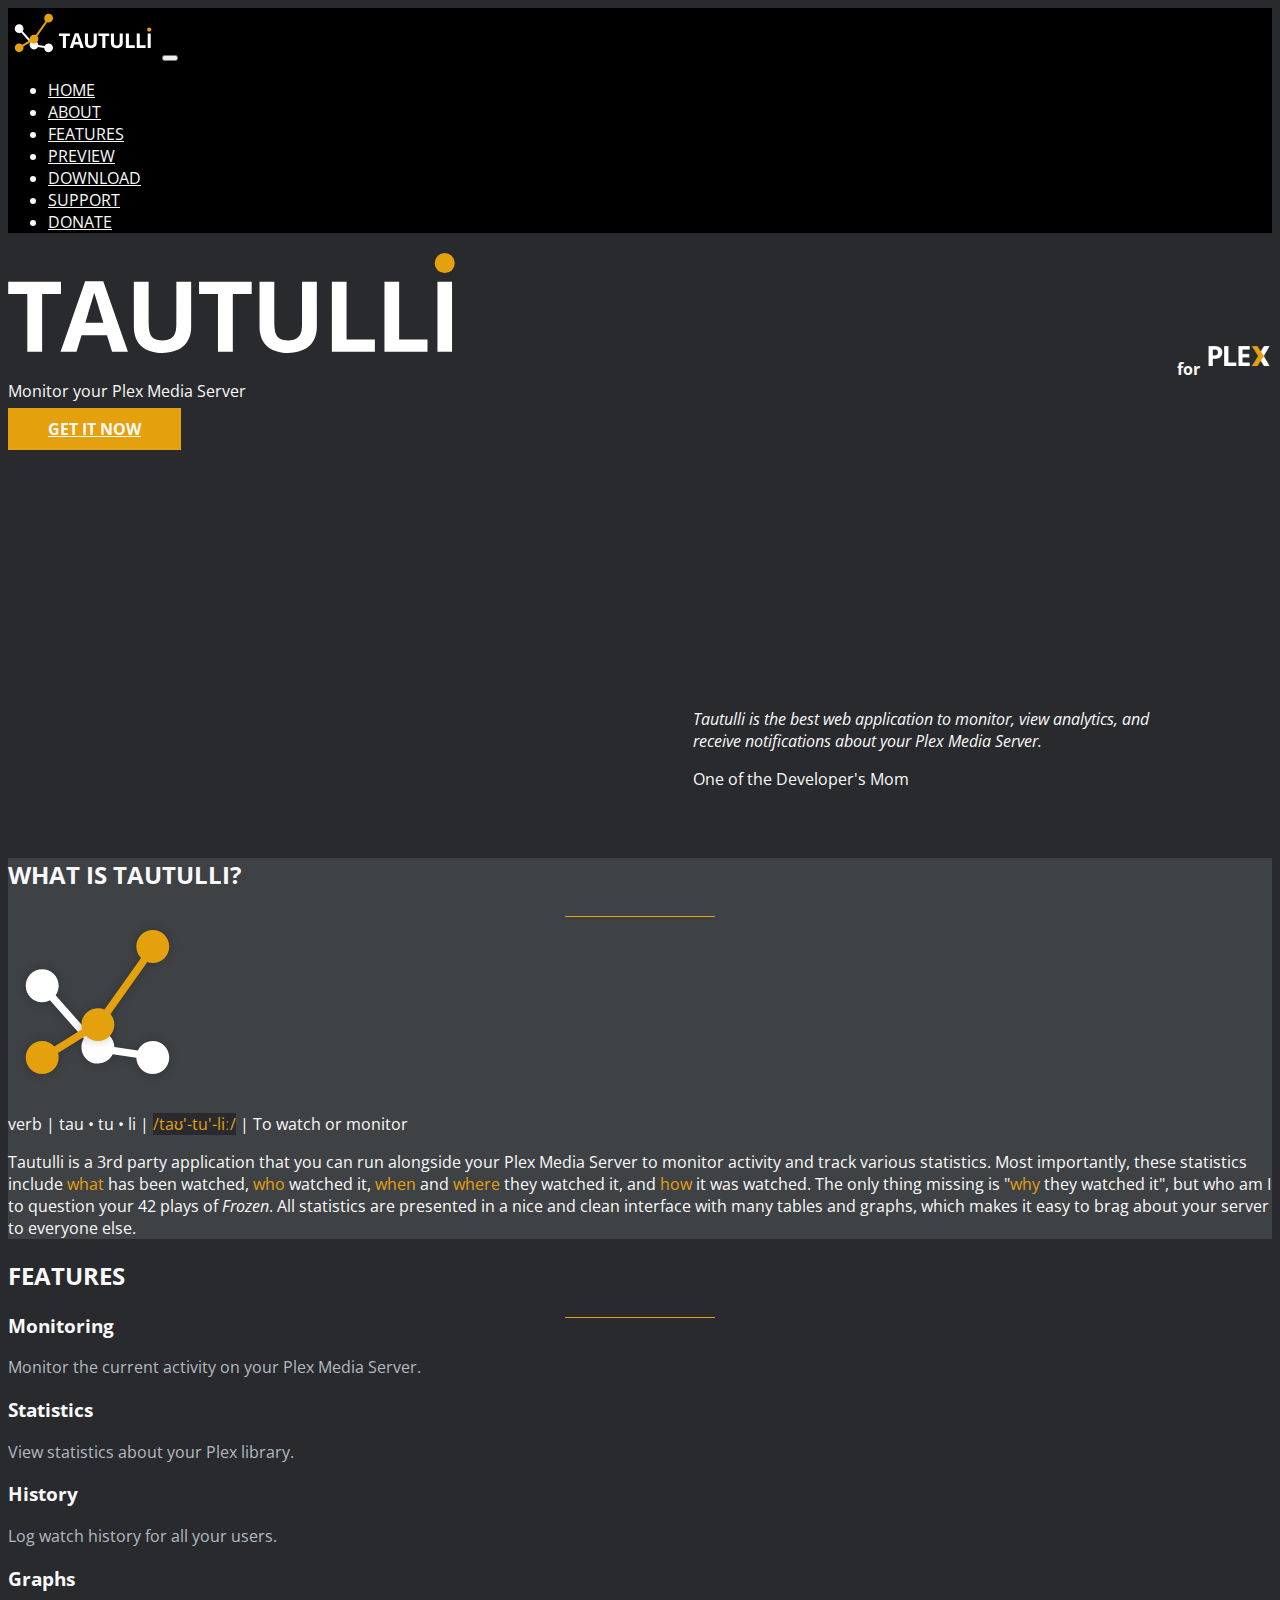
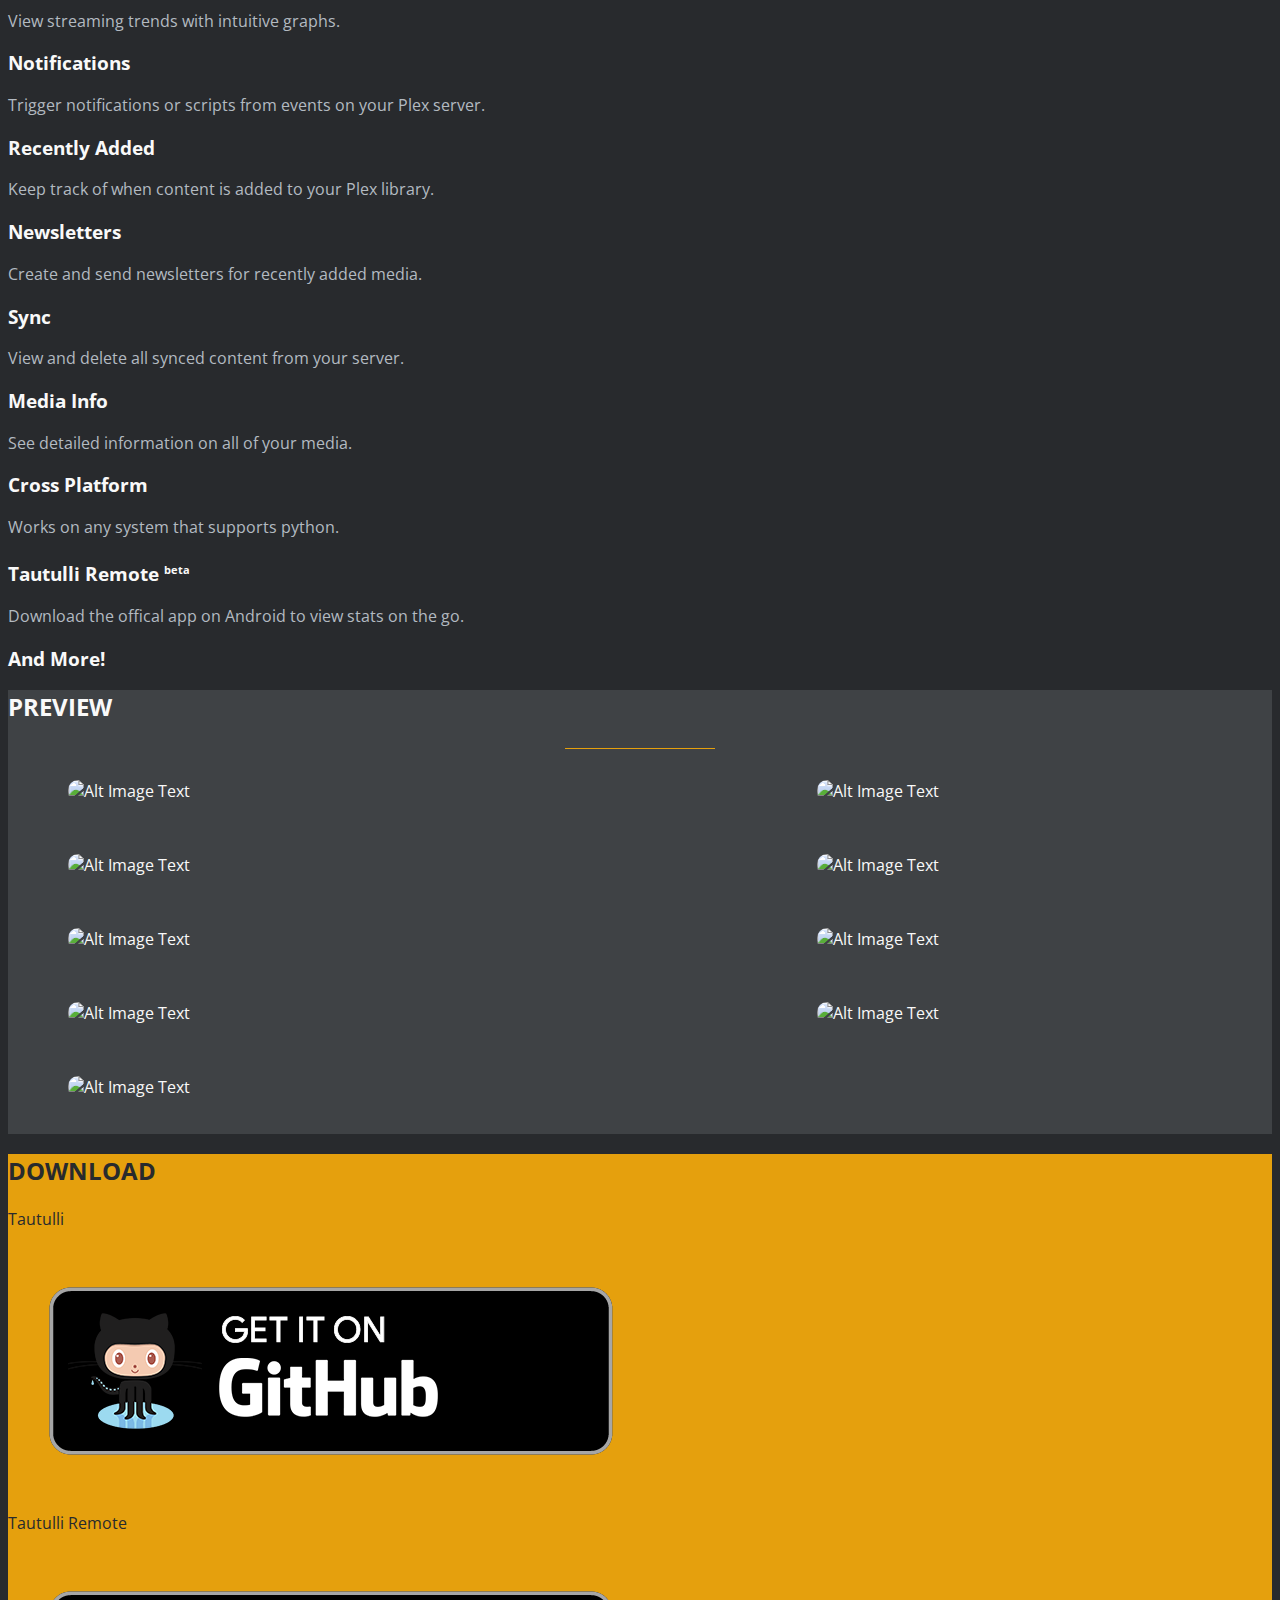
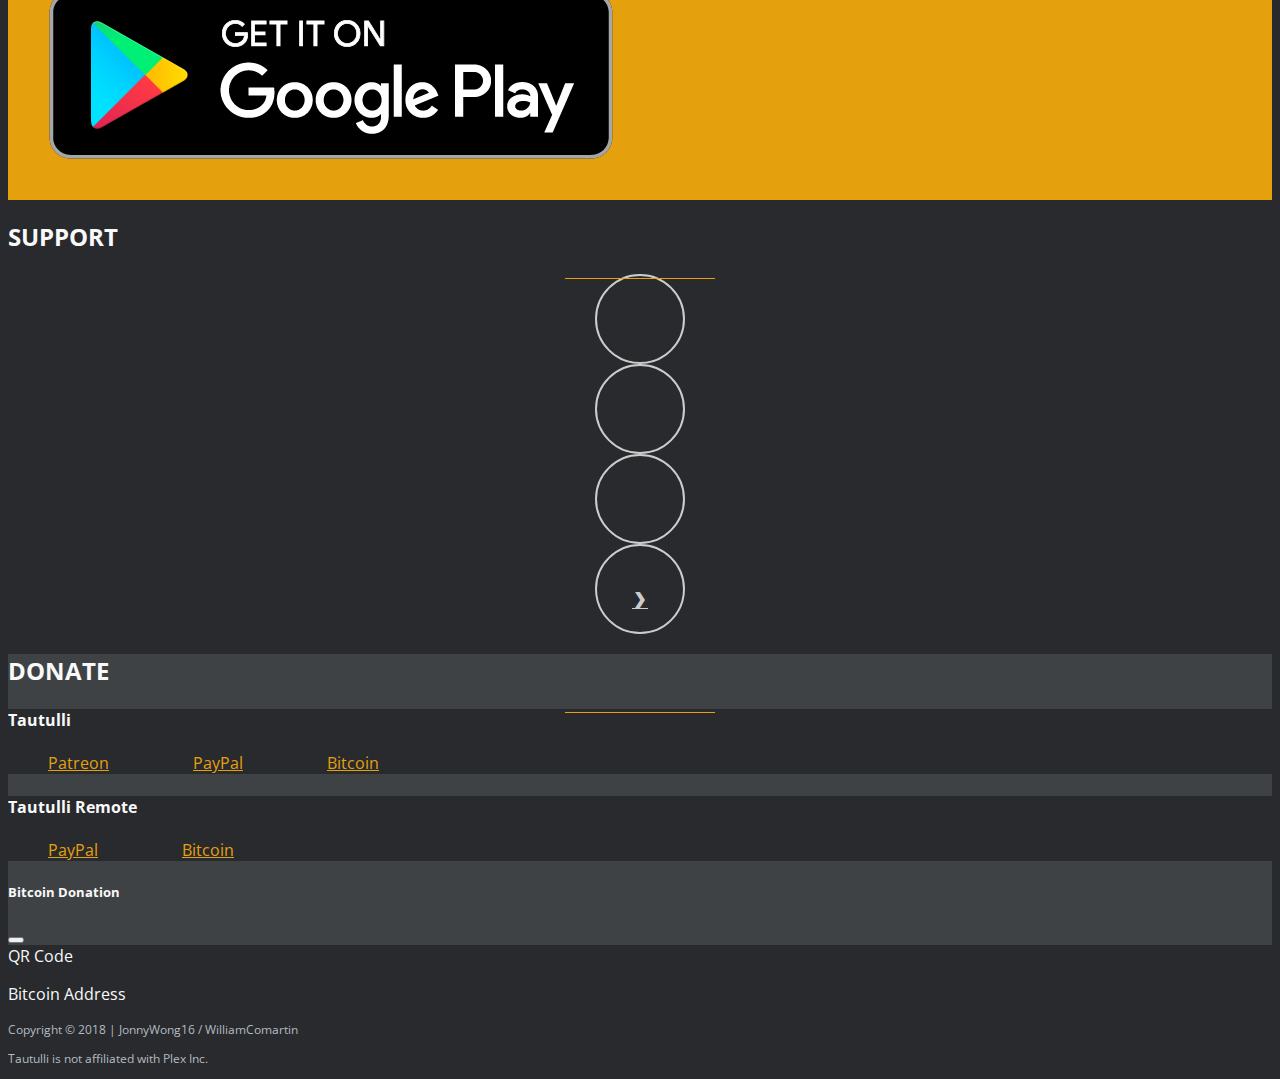
==== index.html @ 83e9d5f3 "Update Discord link on homepage" ====
<!doctype html>
<html lang="en">
<head>
  <title>Tautulli</title>
  <!-- Required meta tags -->
  <meta charset="utf-8">
  <meta name="viewport" content="width=device-width, initial-scale=1, shrink-to-fit=no">
  <!-- Meta Description -->
  <meta name="description" content="A Python based monitoring and tracking tool for Plex Media Server" property="og:description">
  <meta name="keywords" content="tautulli, plex, monitoring, tracking, stats, notifications, plex monitoring, plex tracking, plex stats, plex notifications">
  <meta name="author" content="Tautulli" property="og:title">
  <meta content="Tautulli" property="og:site_name">
  <meta content="website" property="og:type">
  <meta content="https://tautulli.com" property="og:url">
  <meta content="https://tautulli.com/images/logo.png" property="og:image">

  <link rel="shortcut icon" href="images/favicon.ico" type="image/x-icon">

  <!-- CSS -->
  <link rel="stylesheet" href="https://maxcdn.bootstrapcdn.com/bootstrap/4.0.0-beta.2/css/bootstrap.min.css"
        integrity="sha384-PsH8R72JQ3SOdhVi3uxftmaW6Vc51MKb0q5P2rRUpPvrszuE4W1povHYgTpBfshb" crossorigin="anonymous">
  <link href='https://fonts.googleapis.com/css?family=Open+Sans' rel='stylesheet' type='text/css'>

  <link rel="stylesheet" href="css/plexcolors.css"/>
  <link rel="stylesheet" href="css/iconmoon.min.css"/>
  <link rel="stylesheet" href="css/gallery.css"/>
  <link rel="stylesheet" href="css/styles.css"/>
</head>
<body class="bg-shark text-alabaster">
<nav class="navbar navbar-expand-lg fixed-top navbar-dark bg-black">
  <div class="container">
    <a class="navbar-brand svg" href="#heading">
      <object data="images/logo-tautulli.svg" type="image/svg+xml" style="height: 50px;"></object>
    </a>
    <button class="navbar-toggler" type="button" data-toggle="collapse" data-target="#navbarText">
      <span class="navbar-toggler-icon"></span>
    </button>
    <div class="collapse navbar-collapse" id="navbarText">
      <ul class="navbar-nav ml-auto">
        <li class="nav-item">
          <a class="nav-link text-alabaster" href="#heading">Home</a>
        </li>
        <li class="nav-item">
          <a class="nav-link text-alabaster" href="#about">About</a>
        </li>
        <li class="nav-item">
          <a class="nav-link text-alabaster" href="#features">Features</a>
        </li>
        <li class="nav-item">
          <a class="nav-link text-alabaster" href="#preview">Preview</a>
        </li>
        <li class="nav-item">
          <a class="nav-link text-alabaster" href="#download">Download</a>
        </li>
        <li class="nav-item">
          <a class="nav-link text-alabaster" href="#support">Support</a>
        </li>
        <li class="nav-item">
          <a class="nav-link text-alabaster" href="#donate">Donate</a>
        </li>
      </ul>
    </div>
  </div>
</nav>

<section id="heading" class="d-flex align-items-center justify-content-center">
  <div class="text-center">
    <h2 class="display-1" id="heading-name">
      <object data="images/tautulli.svg" type="image/svg+xml" style="height: 100px;"></object>
      <span id="heading-plex">for <img src="images/plex-logo-reversed-flat-transparent.png" /></span>
    </h2>
    <p class="p-5">Monitor your Plex Media Server</p>
    <p><a href="#download" class="btn bg-gamboge text-alabaster">Get It Now</a></p>
  </div>

  <blockquote class="blockquote text-right" style="position: absolute; bottom: 2rem; right: 4rem; max-width: 475px">
    <p class="mb-0"><em>Tautulli is the best web application to monitor, view analytics, and receive notifications
      about your Plex Media Server.</em></p>
    <footer class="blockquote-footer">One of the Developer's Mom</footer>
  </blockquote>
</section>

<section id="about" class="bg-river-bed text-alabaster p-5">
  <div class="container">
    <div class="sec-title">
    <h2 class="h2 mb-5 text-alabaster text-center">What is Tautulli?</h2>
    </div>
    <div class="row">
      <div class="col-md-3 col-lg-2 text-center mb-4">
        <object data="images/logo.svg" type="image/svg+xml" class="img-fluid" style="height: 180px;"></object>
      </div>
      <div class="col-md">


        <!--<p class="lead">Tautulli is a python based web application for monitoring, analytics, and notifications for your Plex Media Server.</p>-->
        <p>verb | tau &#x2022; tu &#x2022; li | <code class="bg-shark text-gamboge">/taʊ'-tu'-liː/</code> | To watch or monitor</p>
        <p>
          Tautulli is a 3rd party application that you can run alongside your Plex Media
          Server to monitor activity and track various statistics.
          Most importantly, these statistics include <span class="text-gamboge">what</span> has been watched, <span
          class="text-gamboge">who</span> watched it, <span class="text-gamboge">when</span> and <span
          class="text-gamboge">where</span> they watched it, and <span class="text-gamboge">how</span> it was watched.
          The only thing missing is "<span class="text-gamboge">why</span> they watched it",
          but who am I to question your 42 plays of <em>Frozen</em>.
          All statistics are presented in a nice and clean interface with many tables and graphs, which makes it easy to
          brag about your server to everyone else.
        </p>
      </div>

    </div>
  </div>
</section>

<section id="features" class="text-alabaster p-5">
  <div class="container">

    <div class="sec-title">
      <h2 class="h2 mb-5 text-alabaster text-center">Features</h2>
    </div>

    <div class="row justify-content-md-center">


      <div class="col-md-3 col-sm-6 col-xs-12 text-center">
        <div class="features-item">
          <div class="m-5">
            <i class="fa fa-play fa-3x"></i>
          </div>
          <h3>Monitoring</h3>
          <p class="text-gray-chateau">Monitor the current activity on your Plex Media Server.</p>
        </div>
      </div>

      <div class="col-md-3 col-sm-6 col-xs-12 text-center">
        <div class="features-item">
          <div class="m-5">
            <i class="fa fa-list fa-3x"></i>
          </div>
          <h3>Statistics</h3>
          <p class="text-gray-chateau">View statistics about your Plex library.</p>
        </div>
      </div>

      <div class="col-md-3 col-sm-6 col-xs-12 text-center">
        <div class="features-item">
          <div class="m-5">
            <i class="fa fa-history fa-3x"></i>
          </div>
          <h3>History</h3>
          <p class="text-gray-chateau">Log watch history for all your users.</p>
        </div>
      </div>

      <div class="col-md-3 col-sm-6 col-xs-12 text-center">
        <div class="features-item">
          <div class="m-5">
            <i class="fa fa-chart-bar fa-3x"></i>
          </div>

          <h3>Graphs</h3>
          <p class="text-gray-chateau">View streaming trends with intuitive graphs.</p>
        </div>
      </div>

    </div>

    <div class="row justify-content-md-center">

      <div class="col-md-3 col-sm-6 col-xs-12 text-center">
        <div class="features-item">
          <div class="m-5">
            <i class="fa fa-bell fa-3x"></i>
          </div>

          <h3>Notifications</h3>
          <p class="text-gray-chateau">Trigger notifications or scripts from events on your Plex server.</p>
        </div>
      </div>

      <div class="col-md-3 col-sm-6 col-xs-12 text-center">
        <div class="features-item">
          <div class="m-5">
            <i class="fa fa-download fa-3x"></i>
          </div>

          <h3>Recently Added</h3>
          <p class="text-gray-chateau">Keep track of when content is added to your Plex library.</p>
        </div>
      </div>

      <div class="col-md-3 col-sm-6 col-xs-12 text-center">
        <div class="features-item">
          <div class="m-5">
            <i class="far fa-newspaper fa-3x"></i>
          </div>

          <h3>Newsletters</h3>
          <p class="text-gray-chateau">Create and send newsletters for recently added media.</p>
        </div>
      </div>

      <div class="col-md-3 col-sm-6 col-xs-12 text-center">
        <div class="features-item">
          <div class="m-5">
            <i class="fa fa-cloud-download-alt fa-3x"></i>
          </div>

          <h3>Sync</h3>
          <p class="text-gray-chateau">View and delete all synced content from your server.</p>
        </div>
      </div>

    </div>

    <div class="row justify-content-md-center">
      <div class="col-md-3 col-sm-6 col-xs-12 text-center">
        <div class="features-item">
          <div class="m-5">
            <i class="fa fa-film fa-3x"></i>
          </div>

          <h3>Media Info</h3>
          <p class="text-gray-chateau">See detailed information on all of your media.</p>
        </div>
      </div>

      <div class="col-md-3 col-sm-6 col-xs-12 text-center">
        <div class="features-item">
          <div class="m-5">
            <i class="fa fa-desktop fa-3x"></i>
          </div>

          <h3>Cross Platform</h3>
          <p class="text-gray-chateau">Works on any system that supports python.</p>
        </div>
      </div>

      <div class="col-md-3 col-sm-6 col-xs-12 text-center">
        <div class="features-item">
          <div class="m-5">
            <i class="fab fa-android fa-3x"></i>
          </div>

          <h3>Tautulli Remote <sup>
            <small>
              <small>beta</small>
            </small>
          </sup></h3>
          <p class="text-gray-chateau">Download the offical app on Android to view stats on the go.</p>
        </div>
      </div>

      <div class="col-md-3 col-sm-6 col-xs-12 text-center">
        <div class="features-item">
          <div class="m-5">
            <i class="fa fa-ellipsis-h fa-3x"></i>
          </div>

          <h3>And More!</h3>
          <p class="text-gray-chateau"></p>
        </div>
      </div>

    </div>
  </div>
</section>

<section id="preview" class="text-alabaster bg-river-bed p-5">
  <div class="container">

    <div class="sec-title">
      <h2 class="h2 mb-5 text-alabaster text-center">Preview</h2>
    </div>

    <div class="gallery">

      <figure data-image="images/screenshots/activity.png?v=2">
        <img src="images/screenshots/activity-thumb.png?v=2" alt="Alt Image Text"/>
        <figcaption>Homepage
          <small>Monitor current activity and statistics from the homepage</small>
        </figcaption>
      </figure>

      <figure data-image="images/screenshots/libraries.png?v=2">
        <img src="images/screenshots/libraries-thumb.png?v=2" alt="Alt Image Text"/>
        <figcaption>Libraries
          <small>View the number of media items in your libraries.</small>
        </figcaption>
      </figure>

      <figure data-image="images/screenshots/library.png?v=2">
        <img src="images/screenshots/library-thumb.png?v=2" alt="Alt Image Text"/>
        <figcaption>Library Statistics
          <small>See detailed statistics about each library.</small>
        </figcaption>
      </figure>

      <figure data-image="images/screenshots/media-item.png?v=2">
        <img src="images/screenshots/media-item-thumb.png?v=2" alt="Alt Image Text"/>
        <figcaption>Media Info
          <small>Browse and view info about the media in your Plex libraries.</small>
        </figcaption>
      </figure>

      <figure data-image="images/screenshots/users.png?v=2">
        <img src="images/screenshots/users-thumb.png?v=2" alt="Alt Image Text"/>
        <figcaption>Users
          <small>Track the activity of your users.</small>
        </figcaption>
      </figure>

      <figure data-image="images/screenshots/user-info.png?v=2">
        <img src="images/screenshots/user-info-thumb.png?v=2" alt="Alt Image Text"/>
        <figcaption>User Statistics
          <small>See detailed statistics about each user.</small>
        </figcaption>
      </figure>

      <figure data-image="images/screenshots/history.png?v=2">
        <img src="images/screenshots/history-thumb.png?v=2" alt="Alt Image Text"/>
        <figcaption>History
          <small>Log detailed watched statistics for all streaming activity.</small>
        </figcaption>
      </figure>

      <figure data-image="images/screenshots/graphs.png?v=2">
        <img src="images/screenshots/graphs-thumb.png?v=2" alt="Alt Image Text"/>
        <figcaption>Graphs
          <small>Analyze trends on your server using beautiful graphs.</small>
        </figcaption>
      </figure>

      <figure data-image="images/screenshots/notifications.png?v=2">
        <img src="images/screenshots/notifications-thumb.png?v=2" alt="Alt Image Text"/>
        <figcaption>Notification
          <small>Get notified with your favourite notification agents.</small>
        </figcaption>
      </figure>

    </div>

  </div>
</section>

<section id="download" class="bg-gamboge text-shark p-5">
  <div class="container">

    <div class="sec-title">
      <h2 class="h2 mb-5 text-center">Download</h2>
    </div>

    <div class="row justify-content-md-center">
      <div class="col-md-4">
        <p class="text-center lead">Tautulli</p>
        <a target="_blank" href="https://github.com/JonnyWong16/plexpy"
           onclick="gtag('event', 'download', {event_category: 'engagement', event_label: 'Download - Tautulli', variant: 'Tautulli'})">
          <img alt='Get it on GitHub' src='images/github_badge.png' class="img-fluid mx-auto"/>
        </a>
      </div>
      <div class="col-md-4">
        <p class="text-center lead">Tautulli Remote</p>
        <a target="_blank" href='https://play.google.com/store/apps/details?id=com.williamcomartin.plexpyremote'
           onclick="gtag('event', 'download', {event_category: 'engagement', event_label: 'Download - Tautulli Remote', variant: 'Tautulli Remote'})">
          <img alt='Get it on Google Play' src='images/google_play_badge.png' class="img-fluid mx-auto"/>
        </a>
      </div>
    </div>

  </div>
</section>


<section id="support" class="text-alabaster p-5">
  <div class="container">

    <div class="sec-title">
      <h2 class="h2 mb-5 text-alabaster text-center">Support</h2>
    </div>
    <div class="row support-button">

      <div class="col-md-3">
        <a target="_blank" href="https://github.com/Tautulli/Tautulli-Wiki/wiki"
           onclick="gtag('event', 'support', {event_category: 'engagement', event_label: 'Github FAQ'})">
          <i class="fab fa-github fa-3x"></i></a>
      </div>

      <div class="col-md-3">
        <a target="_blank" href="https://tautulli.com/discord.html"
           onclick="gtag('event', 'support', {event_category: 'engagement', event_label: 'Discord'})">
          <i class="fab fa-discord fa-3x"></i></a>
      </div>

      <div class="col-md-3">
        <a target="_blank" href="https://www.reddit.com/r/Tautulli/"
           onclick="gtag('event', 'support', {event_category: 'engagement', event_label: 'Reddit'})">
          <i class="fab fa-reddit-alien fa-3x"></i></a>
      </div>

      <div class="col-md-3">
        <a target="_blank" href="https://forums.plex.tv/discussion/307821/tautulli-monitor-your-plex-media-server"
           onclick="gtag('event', 'support', {event_category: 'engagement', event_label: 'Plex Forum'})">
          <i class="icon icon-plex fa-3x"></i></a>
      </div>

    </div>
  </div>
</section>

<section id="donate" class="bg-river-bed text-alabaster p-5">
  <div class="container">

    <div class="sec-title">
      <h2 class="h2 mb-5 text-alabaster text-center">Donate</h2>
    </div>

    <div class="row justify-content-md-center">
      <div class="col-md-8 mb-3 card-deck">
        <div class="card bg-shark">
          <div class="card-body">
            <h4 class="card-title">Tautulli</h4>

            <a target="_blank" href="https://www.patreon.com/bePatron?u=10078609"
               onclick="gtag('event', 'donate', {event_category: 'ecommerce', event_label: 'Tautulli - Patreon', method: 'Patreon', variant: 'Tautulli'})"
               class="btn btn-link text-gamboge hover-text-alabaster">
              <i class="fab fa-patreon"></i> Patreon</a>
            <a target="_blank" href="https://www.paypal.com/cgi-bin/webscr?cmd=_donations&business=6XPPKTDSX9QFL&lc=US&item_name=Tautulli&currency_code=USD&bn=PP%2dDonationsBF%3abtn_donate_LG%2egif%3aNonHosted"
               onclick="gtag('event', 'donate', {event_category: 'ecommerce', event_label: 'Tautulli - Paypal', method: 'Paypal', variant: 'Tautulli'})"
               class="btn btn-link text-gamboge hover-text-alabaster">
              <i class="fab fa-paypal"></i> PayPal</a>
            <a href="#" data-toggle="modal" data-target="#bitcoin-modal" data-address="3FdfJAyNWU15Sf11U9FTgPHuP1hPz32eEN"
               onclick="gtag('event', 'donate', {event_category: 'ecommerce', event_label: 'Tautulli - Bitcoin', method: 'Bitcoin', variant: 'Tautulli'})"
               class="btn btn-link text-gamboge hover-text-alabaster">
              <i class="fab fa-bitcoin"></i> Bitcoin</a>
          </div>
        </div>
        <div class="card bg-shark">
          <div class="card-body">
            <h4 class="card-title">Tautulli Remote</h4>

            <a target="_blank" href="https://www.paypal.com/cgi-bin/webscr?cmd=_s-xclick&hosted_button_id=ADRXXSWUJF788"
               onclick="gtag('event', 'donate', {event_category: 'ecommerce', event_label: 'Tautulli Remote - Paypal', method: 'Paypal', variant: 'Tautulli Remote'})"
               class="btn btn-link text-gamboge hover-text-alabaster">
              <i class="fab fa-paypal"></i> PayPal</a>
            <a href="#" data-toggle="modal" data-target="#bitcoin-modal" data-address="38To4y9S2uAHLWcGG7wyNuXQZa2cwwYPGp"
               onclick="gtag('event', 'donate', {event_category: 'ecommerce', event_label: 'Tautulli Remote - Bitcoin', method: 'Bitcoin', variant: 'Tautulli Remote'})"
               class="btn btn-link text-gamboge hover-text-alabaster">
              <i class="fab fa-bitcoin"></i> Bitcoin</a>

          </div>
        </div>
      </div>
    </div>

  </div>

    <div class="modal fade" id="bitcoin-modal" tabindex="-1" role="dialog" aria-labelledby="bitcoin-modal" aria-hidden="true">
      <div class="modal-dialog" role="document">
        <div class="modal-content bg-shark">
          <div class="modal-header bg-river-bed border-shark">
            <h5 class="modal-title">Bitcoin Donation</h5>
            <button type="button" class="close" data-dismiss="modal" aria-label="Close">
              <span aria-hidden="true"><i class="fa fa-remove"></i></span>
            </button>
          </div>
          <div class="modal-body">
            <label>QR Code</label>
            <pre id="crypto_qr_code" class="text-center bg-alabaster rounded p-2"></pre>
            <label>Bitcoin Address</label>
            <pre id="crypto_address" class="text-center bg-alabaster rounded p-2"></pre>
          </div>
          <!--<div class="modal-footer">-->
          <!--</div>-->
        </div>
      </div>
    </div>

</section>

<footer id="footer" class="p-5 text-gray-chateau">
  <div class="container">
    <div class="text-center">
      <div class="footer-content">
        <p>Copyright &copy; 2018 | JonnyWong16 / WilliamComartin</p>
        <p>Tautulli is not affiliated with Plex Inc.</p>
      </div>
    </div>
  </div>
</footer>

<svg xmlns="https://www.w3.org/2000/svg" xmlns:xlink="https://www.w3.org/1999/xlink" style="display:none;">
  <symbol id="close" viewBox="0 0 18 18">
    <path fill-rule="evenodd" clip-rule="evenodd" fill="#FFFFFF" d="M9,0.493C4.302,0.493,0.493,4.302,0.493,9S4.302,17.507,9,17.507
			S17.507,13.698,17.507,9S13.698,0.493,9,0.493z M12.491,11.491c0.292,0.296,0.292,0.773,0,1.068c-0.293,0.295-0.767,0.295-1.059,0
			l-2.435-2.457L6.564,12.56c-0.292,0.295-0.766,0.295-1.058,0c-0.292-0.295-0.292-0.772,0-1.068L7.94,9.035L5.435,6.507
			c-0.292-0.295-0.292-0.773,0-1.068c0.293-0.295,0.766-0.295,1.059,0l2.504,2.528l2.505-2.528c0.292-0.295,0.767-0.295,1.059,0
			s0.292,0.773,0,1.068l-2.505,2.528L12.491,11.491z"/>
  </symbol>
</svg>

<!-- Optional JavaScript -->
<!-- jQuery first, then Popper.js, then Bootstrap JS -->
<script
  src="https://code.jquery.com/jquery-3.2.1.min.js"
  integrity="sha256-hwg4gsxgFZhOsEEamdOYGBf13FyQuiTwlAQgxVSNgt4="
  crossorigin="anonymous"></script>
<script src="https://cdnjs.cloudflare.com/ajax/libs/popper.js/1.12.3/umd/popper.min.js"
        integrity="sha384-vFJXuSJphROIrBnz7yo7oB41mKfc8JzQZiCq4NCceLEaO4IHwicKwpJf9c9IpFgh"
        crossorigin="anonymous"></script>
<script src="https://maxcdn.bootstrapcdn.com/bootstrap/4.0.0-beta.2/js/bootstrap.min.js"
        integrity="sha384-alpBpkh1PFOepccYVYDB4do5UnbKysX5WZXm3XxPqe5iKTfUKjNkCk9SaVuEZflJ"
        crossorigin="anonymous"></script>
<script defer src="https://use.fontawesome.com/releases/v5.0.13/js/all.js"
        integrity="sha384-xymdQtn1n3lH2wcu0qhcdaOpQwyoarkgLVxC/wZ5q7h9gHtxICrpcaSUfygqZGOe"
        crossorigin="anonymous"></script>
<script src="js/jquery.singlePageNav.min.js"></script>
<!-- jquery easing -->
<script src="js/jquery.easing.min.js"></script>
<script src="js/jquery.qrcode.min.js"></script>

<script src="js/script.min.js"></script>

<!-- Global site tag (gtag.js) - Google Analytics -->
<script async src="https://www.googletagmanager.com/gtag/js?id=UA-111522699-1"></script>
<script>
  window.dataLayer = window.dataLayer || [];
  function gtag(){dataLayer.push(arguments);}
  gtag('js', new Date());

  gtag('config', 'UA-111522699-1');
</script>

</body>
</html>
---- css/plexcolors.css ----
.bg-gamboge { background-color: #E5A00D; }
.bg-shark { background-color: #282A2D; }
.bg-white { background-color: #FFFFFF; }

.bg-river-bed { background-color: #3F4245; }
.bg-shuttle-gray { background-color: #575B61; }
.bg-raven { background-color: #868C96; }
.bg-gray-chateau { background-color: #B3BAC1; }
.bg-mercury { background-color: #E0E3E6; }
.bg-athens-gray { background-color: #F2F3F4; }
.bg-alabaster { background-color: #F9F9F9; }

.bg-cinnabar { background-color: #F06464; }
.bg-atlantis { background-color: #96C83C; }
.bg-curious-blue { background-color: #19A0D7; }


.text-gamboge { color: #E5A00D; }
.text-shark { color: #282A2D; }
.text-white { color: #FFFFFF; }

.text-river-bed { color: #3F4245; }
.text-shuttle-gray { color: #575B61; }
.text-raven { color: #868C96; }
.text-gray-chateau { color: #B3BAC1; }
.text-mercury { color: #E0E3E6; }
.text-athens-gray { color: #F2F3F4; }
.text-alabaster { color: #F9F9F9; }

.text-cinnabar { color: #F06464; }
.text-atlantis { color: #96C83C; }
.text-curious-blue { color: #19A0D7; }

.hover-text-gamboge:hover { color: #E5A00D; }
.hover-text-shark:hover { color: #282A2D; }
.hover-text-white:hover { color: #FFFFFF; }

.hover-text-river-bed:hover { color: #3F4245; }
.hover-text-shuttle-gray:hover { color: #575B61; }
.hover-text-raven:hover { color: #868C96; }
.hover-text-gray-chateau:hover { color: #B3BAC1; }
.hover-text-mercury:hover { color: #E0E3E6; }
.hover-text-athens-gray:hover { color: #F2F3F4; }
.hover-text-alabaster:hover { color: #F9F9F9; }

.hover-text-cinnabar:hover { color: #F06464; }
.hover-text-atlantis:hover { color: #96C83C; }
.hover-text-curious-blue:hover { color: #19A0D7; }



.shadow-gamboge { text-shadow: 1px 1px 8px #E5A00D; }
.shadow-shark { text-shadow: 1px 1px 8px #282A2D; }
.shadow-white { text-shadow: 1px 1px 8px #FFFFFF; }

.shadow-river-bed { text-shadow: 1px 1px 8px #3F4245; }
.shadow-shuttle-gray { text-shadow: 1px 1px 8px #575B61; }
.shadow-raven { text-shadow: 1px 1px 8px #868C96; }
.shadow-gray-chateau { text-shadow: 1px 1px 8px #B3BAC1; }
.shadow-mercury { text-shadow: 1px 1px 8px #E0E3E6; }
.shadow-athens-gray { text-shadow: 1px 1px 8px #F2F3F4; }
.shadow-alabaster { text-shadow: 1px 1px 8px #F9F9F9; }

.shadow-cinnabar { text-shadow: 1px 1px 8px #F06464; }
.shadow-atlantis { text-shadow: 1px 1px 8px #96C83C; }
.shadow-curious-blue { text-shadow: 1px 1px 8px #19A0D7; }



.border-gamboge { border-color: #E5A00D; }
.border-shark { border-color: #282A2D; }
.border-white { border-color: #FFFFFF; }

.border-river-bed { border-color: #3F4245; }
.border-shuttle-gray { border-color: #575B61; }
.border-raven { border-color: #868C96; }
.border-gray-chateau { border-color: #B3BAC1; }
.border-mercury { border-color: #E0E3E6; }
.border-athens-gray { border-color: #F2F3F4; }
.border-alabaster { border-color: #F9F9F9; }

.border-cinnabar { border-color: #F06464; }
.border-atlantis { border-color: #96C83C; }
.border-curious-blue { border-color: #19A0D7; }

.hover-bg-gamboge:hover { background-color: #E5A00D; }
.hover-bg-shark:hover { background-color: #282A2D; }
.hover-bg-white:hover { background-color: #FFFFFF; }

.hover-bg-river-bed:hover { background-color: #3F4245; }
.hover-bg-shuttle-gray:hover { background-color: #575B61; }
.hover-bg-raven:hover { background-color: #868C96; }
.hover-bg-gray-chateau:hover { background-color: #B3BAC1; }
.hover-bg-mercury:hover { background-color: #E0E3E6; }
.hover-bg-athens-gray:hover { background-color: #F2F3F4; }
.hover-bg-alabaster:hover { background-color: #F9F9F9; }

.hover-bg-cinnabar:hover { background-color: #F06464; }
.hover-bg-atlantis:hover { background-color: #96C83C; }
.hover-bg-curious-blue:hover { background-color: #19A0D7; }
---- css/iconmoon.min.css ----
@font-face{font-family:icomoon;src:url(../fonts/icomoon.eot?4fmglt);src:url(../fonts/icomoon.eot?4fmglt#iefix) format('embedded-opentype'),url(../fonts/icomoon.ttf?4fmglt) format('truetype'),url(../fonts/icomoon.woff?4fmglt) format('woff'),url(../fonts/icomoon.svg?4fmglt#icomoon) format('svg');font-weight:400;font-style:normal}[class*=" icon-"],[class^=icon-]{font-family:icomoon!important;speak:none;font-style:normal;font-weight:400;font-variant:normal;text-transform:none;line-height:1;-webkit-font-smoothing:antialiased;-moz-osx-font-smoothing:grayscale}.icon-discord:before{content:"\e900"}.icon-gitter:before{content:"\e901"}.icon-plex:before{content:"\e902"}
---- css/gallery.css ----
*,
*::before,
*::after {
  box-sizing: border-box;
}

img {
  display: block;
}

.gallery {
  position: relative;
  z-index: 2;
  padding: 10px;
  display: -webkit-box;
  display: -ms-flexbox;
  display: flex;
  -ms-flex-flow: row wrap;
  flex-flow: row wrap;
  -webkit-box-pack: justify;
  -ms-flex-pack: justify;
  justify-content: space-between;
  -webkit-transition: all .5s ease-in-out;
  transition: all .5s ease-in-out;
}
.gallery.pop {
  -webkit-filter: blur(10px);
  filter: blur(10px);
}
.gallery figure {
  -ms-flex-preferred-size: 33.333%;
  flex-basis: 33.333%;
  padding: 10px;
  overflow: hidden;
  border-radius: 10px;
  cursor: pointer;
}
.gallery figure img {
  width: 100%;
  border-radius: 10px;
  -webkit-transition: all .3s ease-in-out;
  transition: all .3s ease-in-out;
}
.gallery figure figcaption {
  display: none;
}

.popup {
  position: fixed;
  z-index: 2;
  top: 0;
  left: 0;
  width: 100%;
  height: 100%;
  background: rgba(255, 255, 255, 0.75);
  opacity: 0;
  -webkit-transition: opacity .5s ease-in-out .2s;
  transition: opacity .5s ease-in-out .2s;
}
.popup.pop {
  opacity: 1;
  -webkit-transition: opacity .2s ease-in-out 0s;
  transition: opacity .2s ease-in-out 0s;
}
.popup.pop figure {
  margin-top: 0;
  opacity: 1;
}
.popup figure {
  position: absolute;
  margin-top: 30px;
  opacity: 0;
  /*-webkit-animation: poppy 500ms linear both;*/
  /*animation: poppy 500ms linear both;*/
}
.popup figure img {
  position: relative;
  z-index: 2;
  border-radius: 15px;
  box-shadow: 0 1px 5px rgba(0, 0, 0, 0.2), 0 6px 30px rgba(0, 0, 0, 0.4);
}
.popup figure figcaption {
  position: absolute;
  bottom: 50px;
  background: -webkit-linear-gradient(top, transparent, rgba(0, 0, 0, 0.78));
  background: linear-gradient(180deg, transparent, rgba(0, 0, 0, 0.78));
  z-index: 2;
  width: 100%;
  border-radius: 0 0 15px 15px;
  padding: 100px 20px 20px 20px;
  color: #fff;
  font-family: 'Open Sans', sans-serif;
  font-size: 32px;
}
.popup figure figcaption small {
  font-size: 11px;
  display: block;
  text-transform: uppercase;
  margin-top: 12px;
  text-indent: 3px;
  opacity: .7;
  letter-spacing: 1px;
}
.popup figure .shadow {
  position: relative;
  z-index: 1;
  top: -15px;
  margin: 0 auto;
  background-position: center bottom;
  background-repeat: no-repeat;
  width: 98%;
  height: 50px;
  opacity: .6;
  -webkit-filter: blur(15px) contrast(2);
  filter: blur(15px) contrast(2);
}
.popup .close {
  position: absolute;
  z-index: 3;
  top: 10px;
  right: 10px;
  width: 25px;
  height: 25px;
  cursor: pointer;
  background: url(#close);
  border-radius: 25px;
  background: rgba(0, 0, 0, 0.1);
  box-shadow: 0 0 3px rgba(0, 0, 0, 0.2);
}
.popup .close svg {
  width: 100%;
  height: 100%;
}
---- css/styles.css ----
* {
  font-family: 'Open Sans', sans-serif;
}

.bg-black { background-color: #000000; }

.border-2 { border: 2px solid #e9ecef }
.border-3 { border: 3px solid #e9ecef }
.border-4 { border: 4px solid #e9ecef }
.border-5 { border: 5px solid #e9ecef }

.navbar {
    padding: 0 !important;
}
.navbar-dark .navbar-nav .nav-link:focus {
  color: rgba(255,255,255,.5);
}
.navbar-dark .navbar-nav .nav-link.active {
  color: #ffffff;
}

.btn {
  -webkit-border-radius: 0%;
  -moz-border-radius: 0%;
  border-radius: 0%;
  padding: 10px 40px;
}

.btn-link:hover {
  text-decoration: none;
}

#heading {
  position: relative;
  min-height: 585px
}

#heading-name {
  position: relative;
}
#heading-plex {
  position: absolute;
  bottom: -1.25rem;
  font-size: 1rem;
  right: -0.45rem;
  text-transform: none;
}

#heading-plex img {
  margin-top: -11px;
  margin-left: -5px;
  height: 38px;
  display: inline-block;
}

/*em {*/
  /*color: #E5A00D*/
/*}*/

.support-button {
  margin: 0;
  padding: 0;
  list-style: none;
  text-align: center;
}

.support-button .col-md-3 a {
  padding-top: 7px;
  margin: 0 auto;
  border: 2px solid #ccc;
  border-radius: 50%;
  color: #ccc;
  display: block;
  height: 90px;
  line-height: 96px;
  width: 90px;

  -webkit-transition: all 0.2s ease 0s;
  -moz-transition: all 0.2s ease 0s;
  -ms-transition: all 0.2s ease 0s;
  -o-transition: all 0.2s ease 0s;
  transition: all 0.2s ease 0s;
}

.support-button .col-md-3 a:hover {
  color: #E5A00D;
  border: 2px solid #E5A00D;
}

.support-button .col-md-3 a:hover {
  text-decoration: none !important;
}

.footer-content > p {
  font-size: 12px;
}

.nav-link.text-alabaster {
  text-transform: uppercase;
}
.btn.bg-gamboge {
  font-weight: bold;
  text-transform: uppercase;
}
.btn.bg-gamboge:hover {
  color: #E5A00D !important;
  background-color: #FFF !important;
}
h2 {
  text-transform: uppercase;
}
.sec-title h2:after {
  border-bottom: 1px solid #E5A00D;
  content: "";
  display: block;
  bottom: -25px;
  position: relative;
  width: 150px;
  margin: 0 auto;
}
.blockquote {
  font-size: 1rem;
}a.svg {
  position: relative;
  display: inline-block;
}
a.svg:after {
  content: "";
  position: absolute;
  top: 0;
  right: 0;
  bottom: 0;
  left: 0;
}
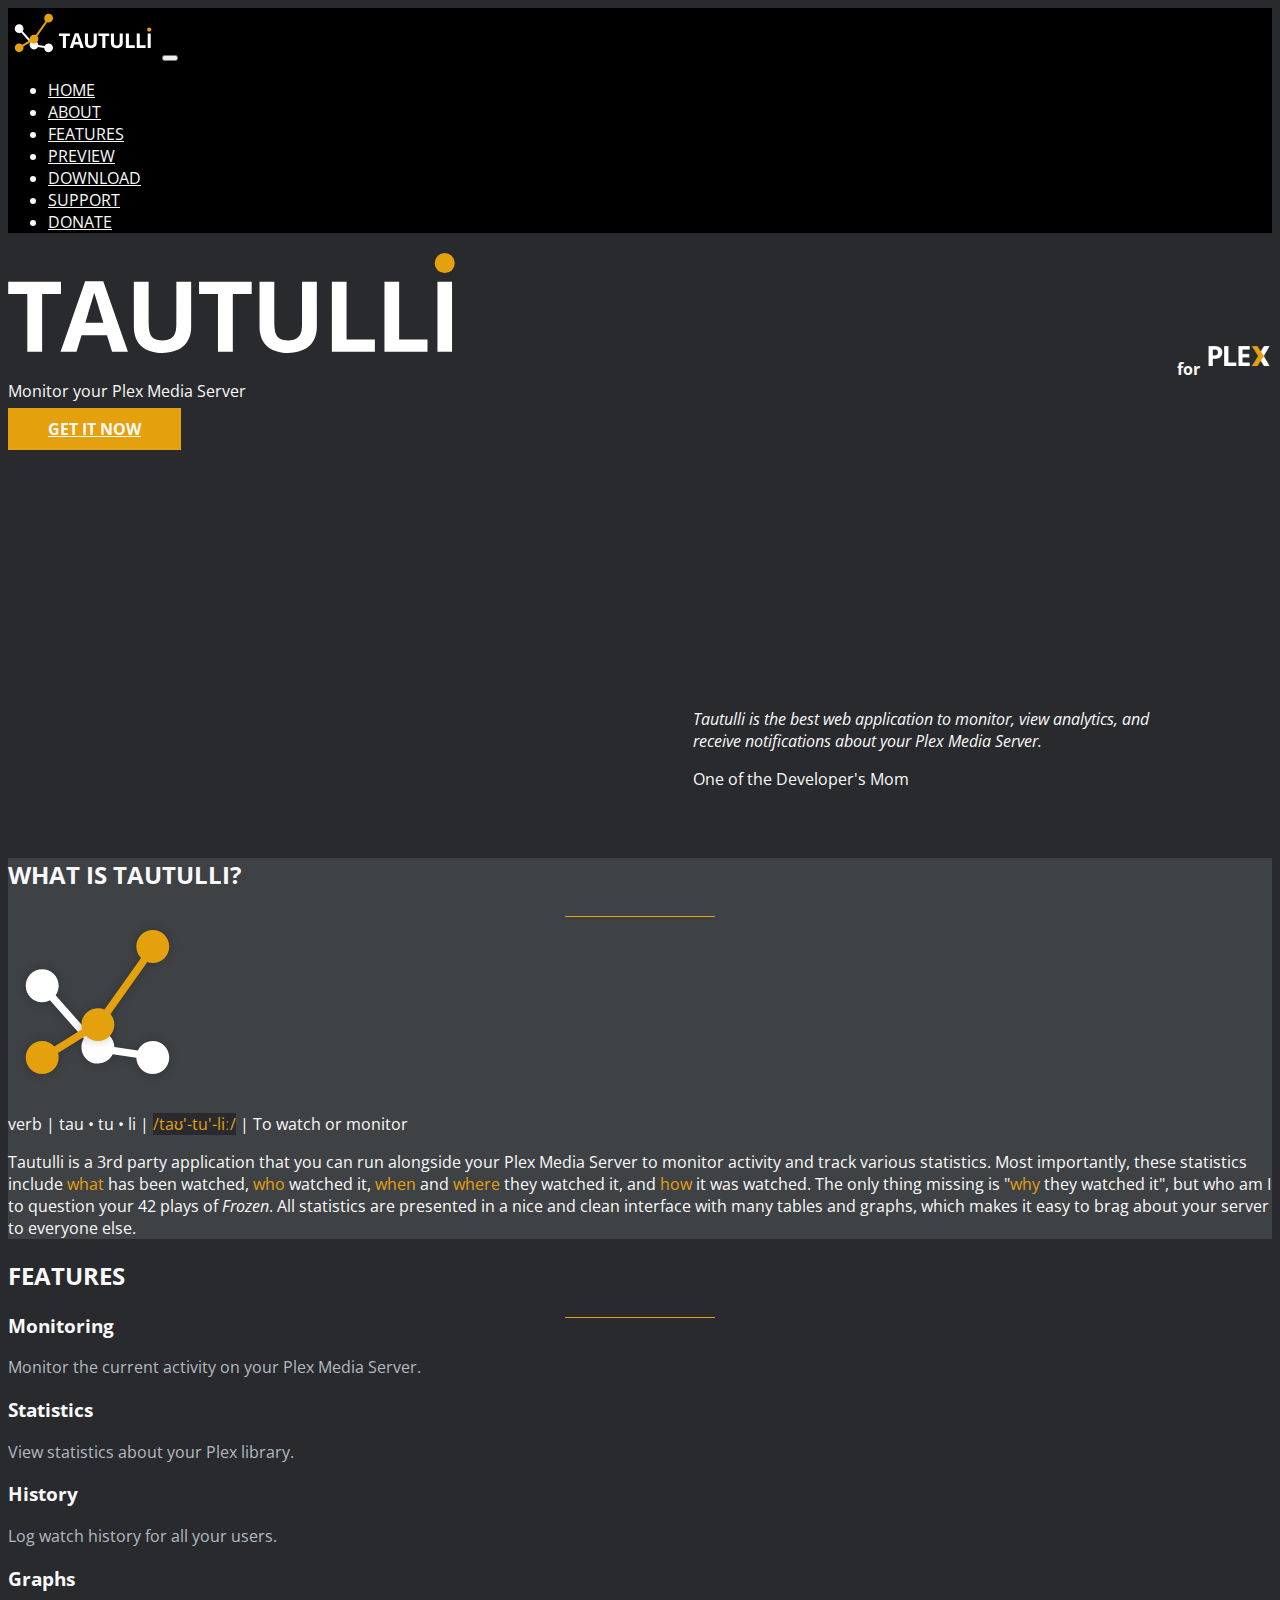
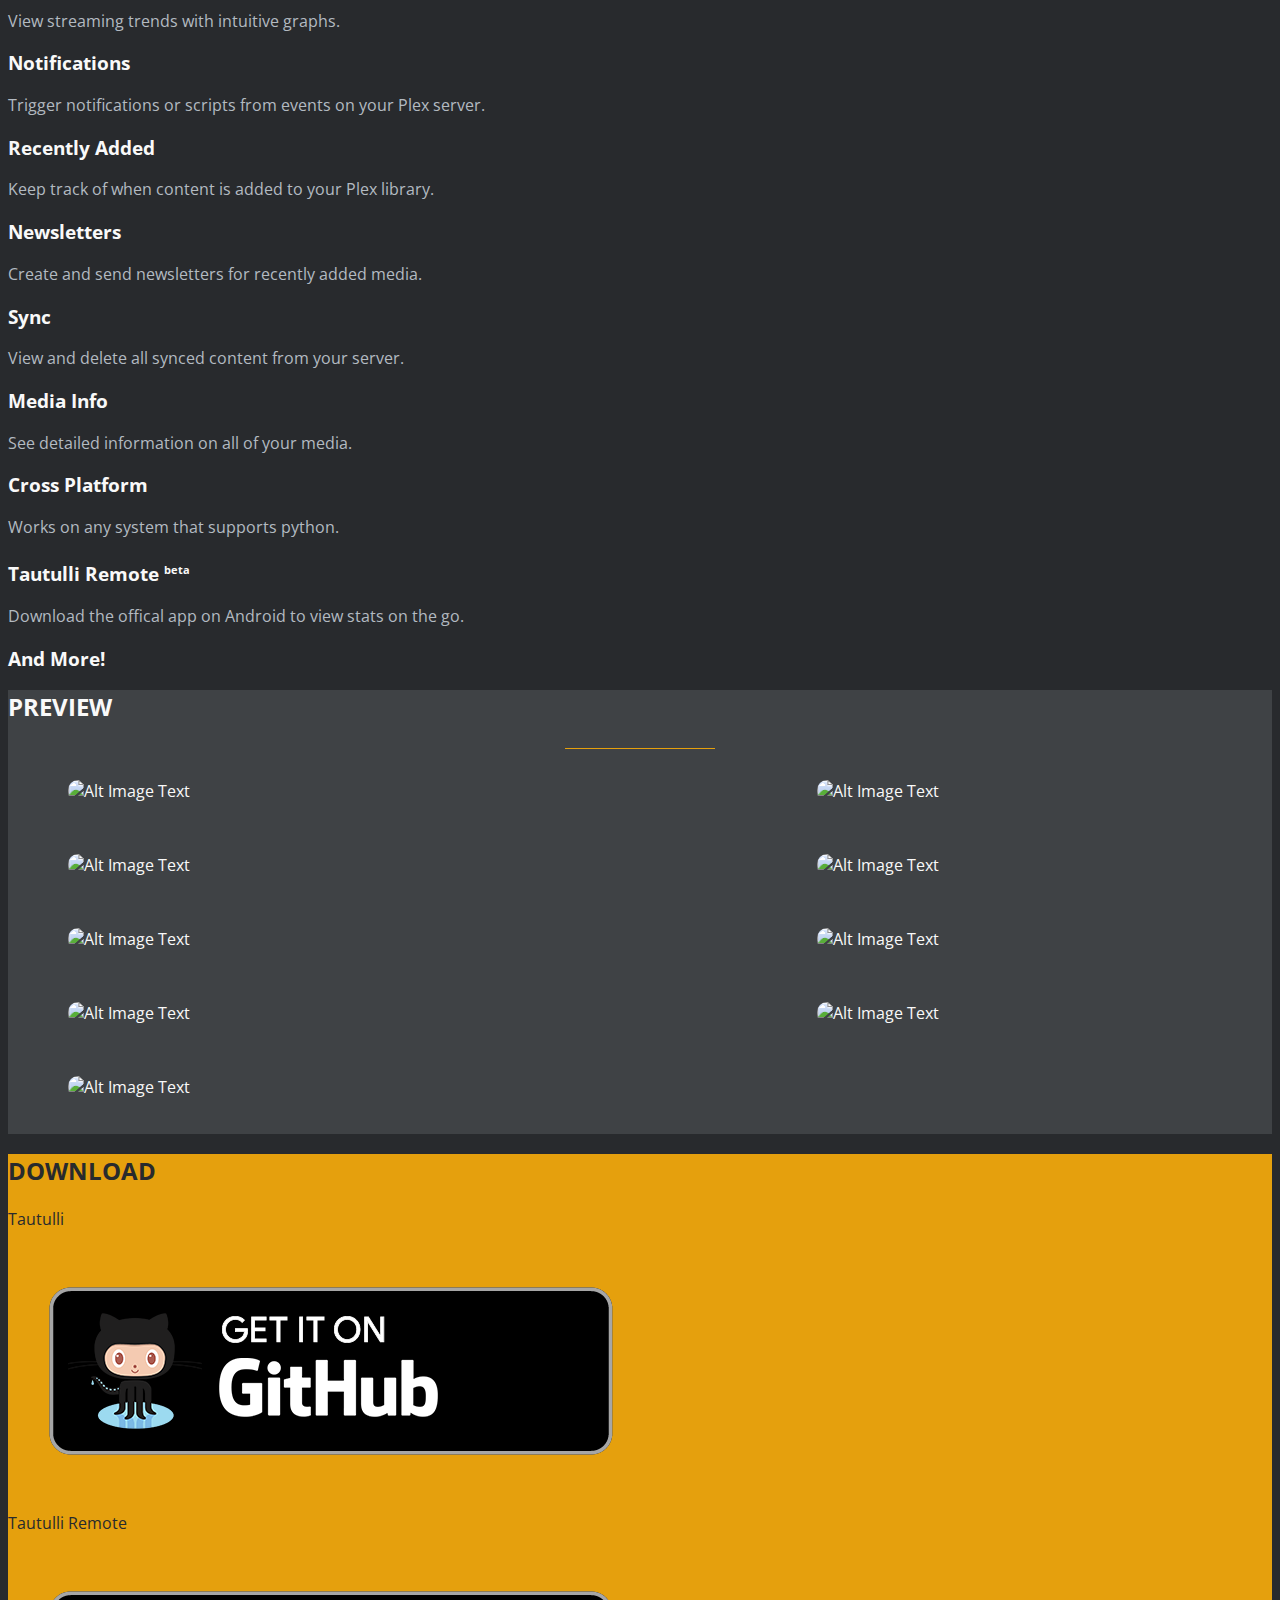
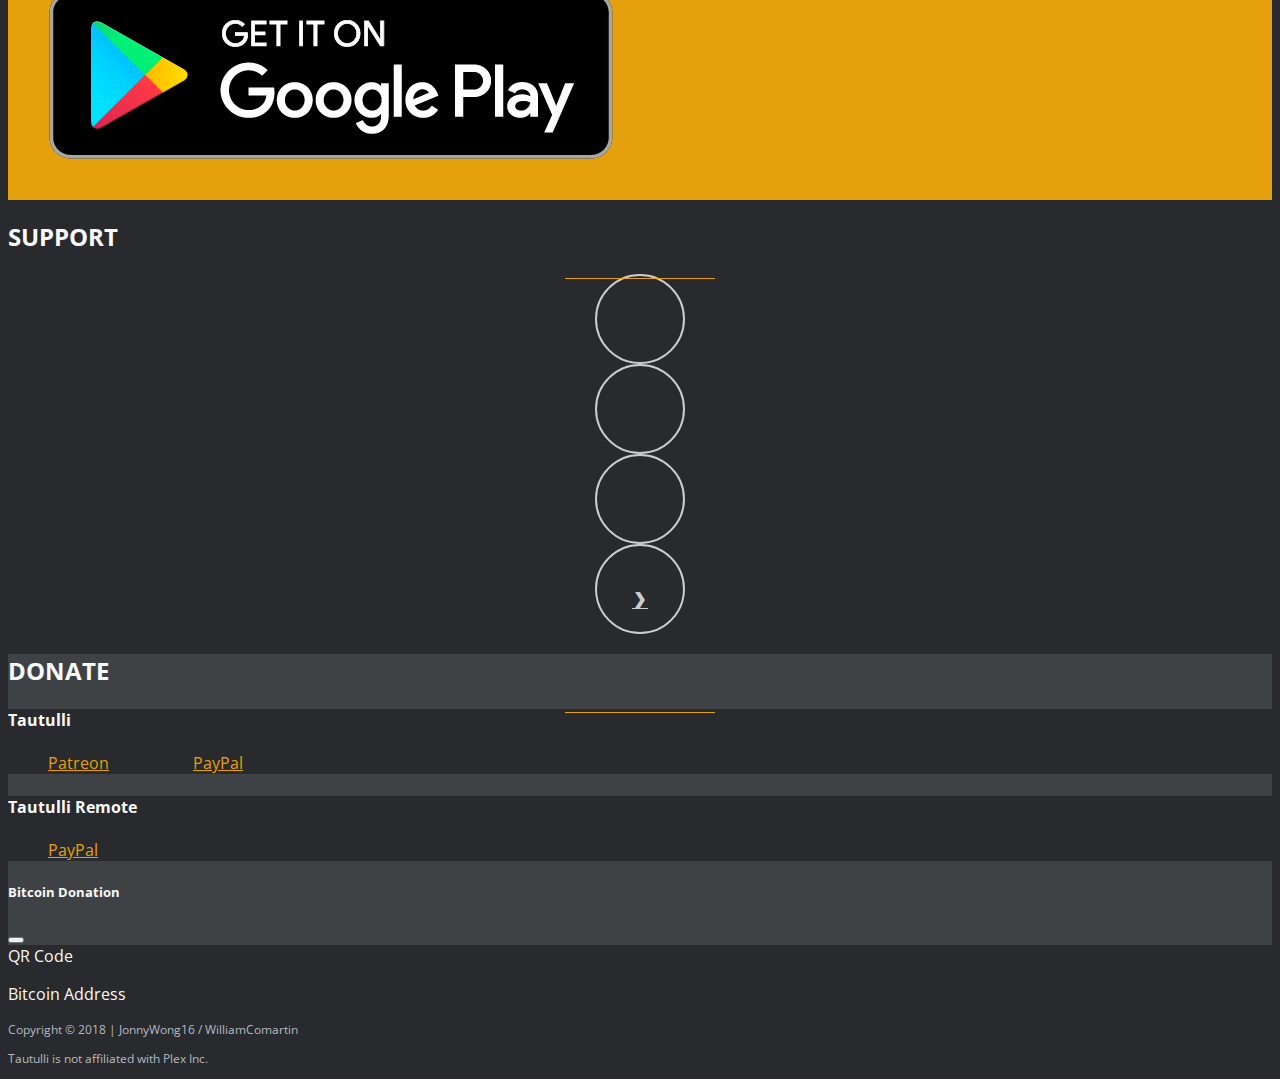
==== commit 42521b8e: "Update donation methods" ====
--- a/index.html
+++ b/index.html
@@ -397,7 +397,7 @@
       </div>
 
       <div class="col-md-3">
-        <a target="_blank" href="https://forums.plex.tv/discussion/307821/tautulli-monitor-your-plex-media-server"
+        <a target="_blank" href="https://forums.plex.tv/t/tautulli-monitor-your-plex-media-server/225242"
            onclick="gtag('event', 'support', {event_category: 'engagement', event_label: 'Plex Forum'})">
           <i class="icon icon-plex fa-3x"></i></a>
       </div>
@@ -419,7 +419,7 @@
           <div class="card-body">
             <h4 class="card-title">Tautulli</h4>
 
-            <a target="_blank" href="https://www.patreon.com/bePatron?u=10078609"
+            <a target="_blank" href="https://www.patreon.com/join/tautulli"
                onclick="gtag('event', 'donate', {event_category: 'ecommerce', event_label: 'Tautulli - Patreon', method: 'Patreon', variant: 'Tautulli'})"
                class="btn btn-link text-gamboge hover-text-alabaster">
               <i class="fab fa-patreon"></i> Patreon</a>
@@ -427,10 +427,6 @@
                onclick="gtag('event', 'donate', {event_category: 'ecommerce', event_label: 'Tautulli - Paypal', method: 'Paypal', variant: 'Tautulli'})"
                class="btn btn-link text-gamboge hover-text-alabaster">
               <i class="fab fa-paypal"></i> PayPal</a>
-            <a href="#" data-toggle="modal" data-target="#bitcoin-modal" data-address="3FdfJAyNWU15Sf11U9FTgPHuP1hPz32eEN"
-               onclick="gtag('event', 'donate', {event_category: 'ecommerce', event_label: 'Tautulli - Bitcoin', method: 'Bitcoin', variant: 'Tautulli'})"
-               class="btn btn-link text-gamboge hover-text-alabaster">
-              <i class="fab fa-bitcoin"></i> Bitcoin</a>
           </div>
         </div>
         <div class="card bg-shark">
@@ -441,11 +437,6 @@
                onclick="gtag('event', 'donate', {event_category: 'ecommerce', event_label: 'Tautulli Remote - Paypal', method: 'Paypal', variant: 'Tautulli Remote'})"
                class="btn btn-link text-gamboge hover-text-alabaster">
               <i class="fab fa-paypal"></i> PayPal</a>
-            <a href="#" data-toggle="modal" data-target="#bitcoin-modal" data-address="38To4y9S2uAHLWcGG7wyNuXQZa2cwwYPGp"
-               onclick="gtag('event', 'donate', {event_category: 'ecommerce', event_label: 'Tautulli Remote - Bitcoin', method: 'Bitcoin', variant: 'Tautulli Remote'})"
-               class="btn btn-link text-gamboge hover-text-alabaster">
-              <i class="fab fa-bitcoin"></i> Bitcoin</a>
-
           </div>
         </div>
       </div>
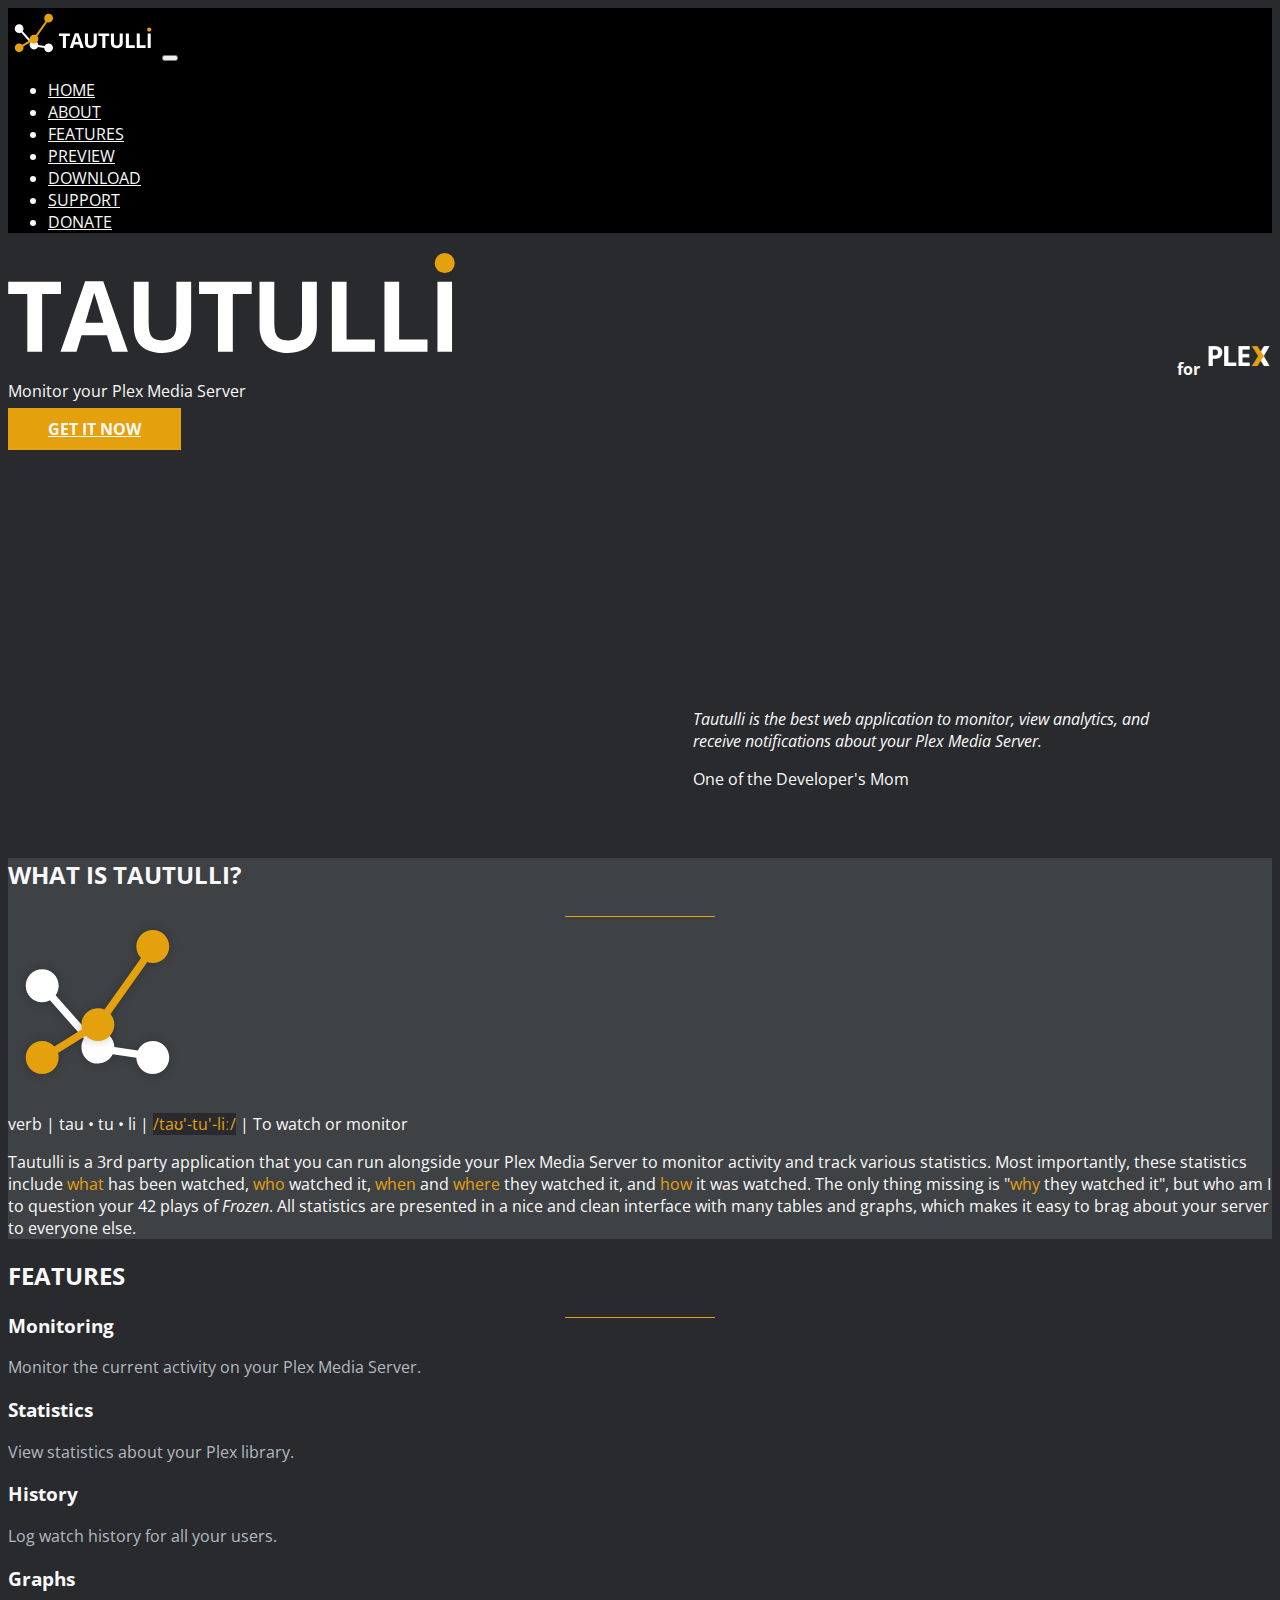
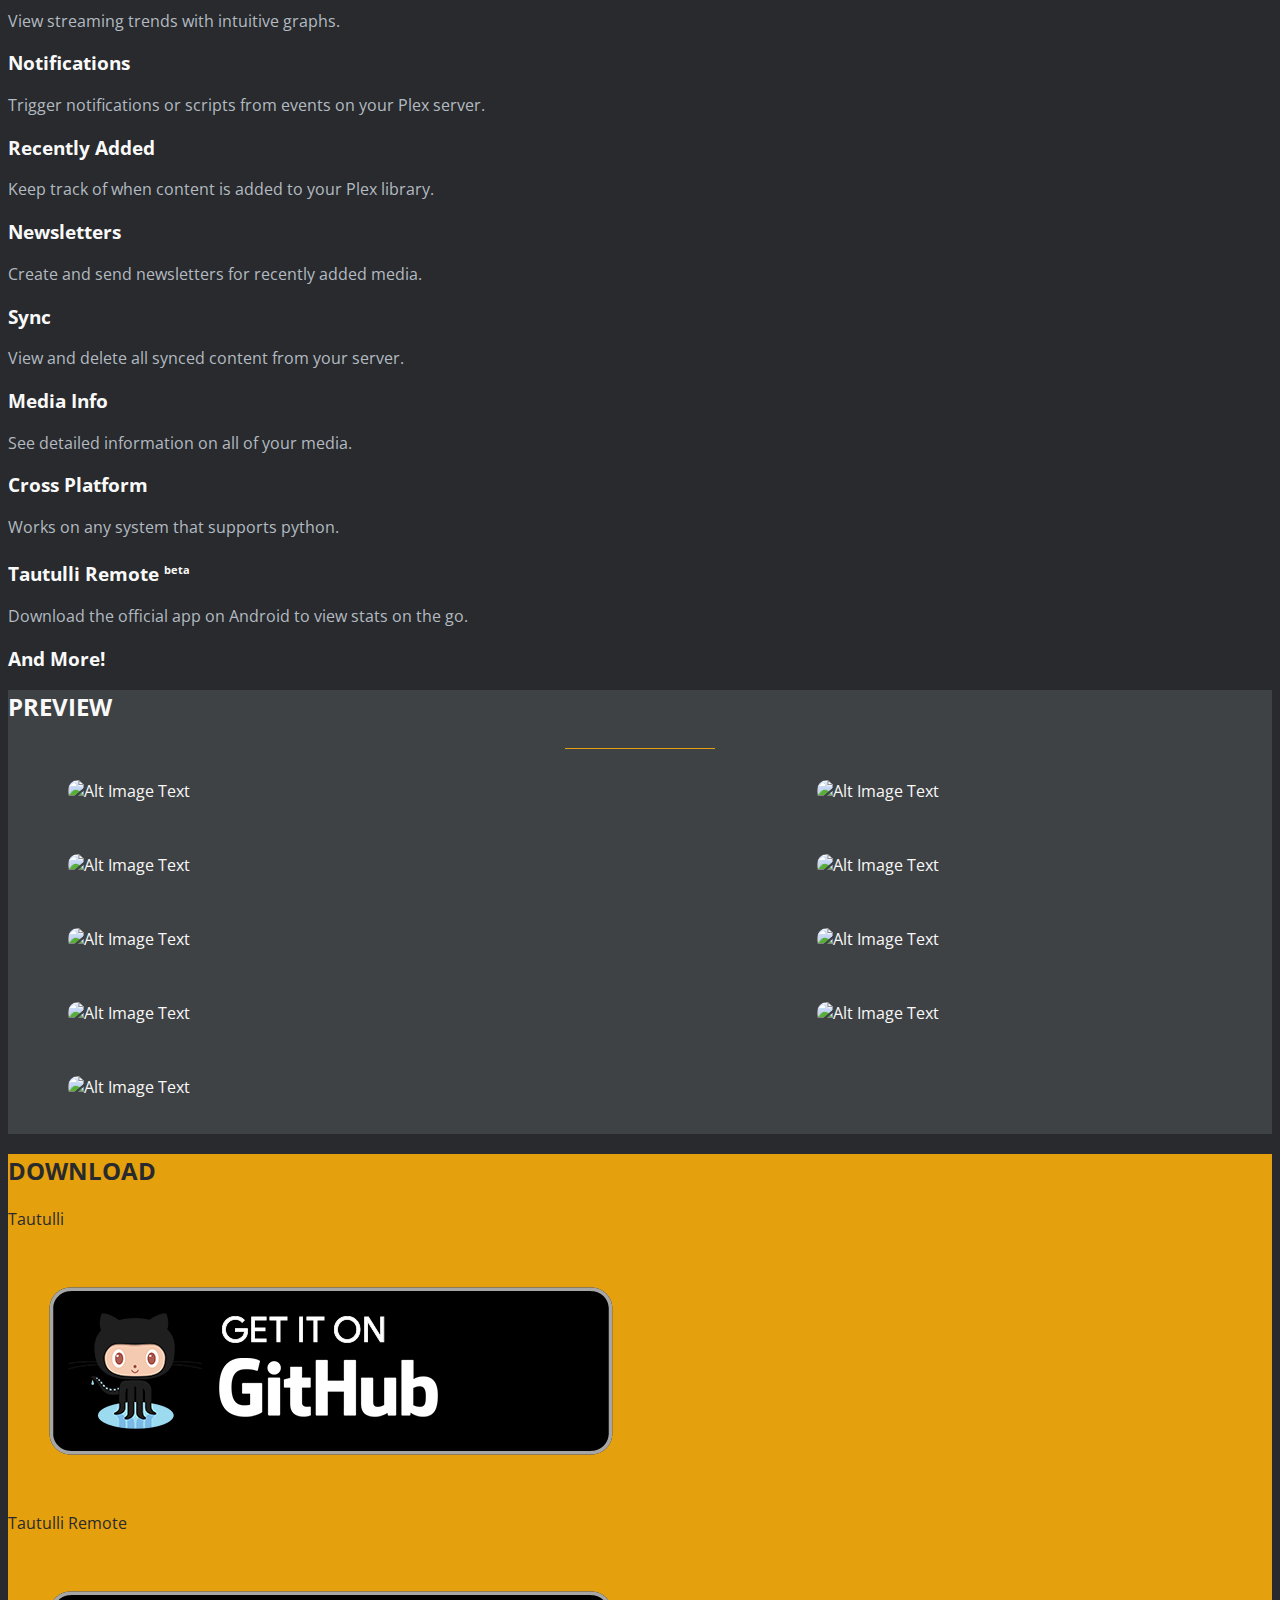
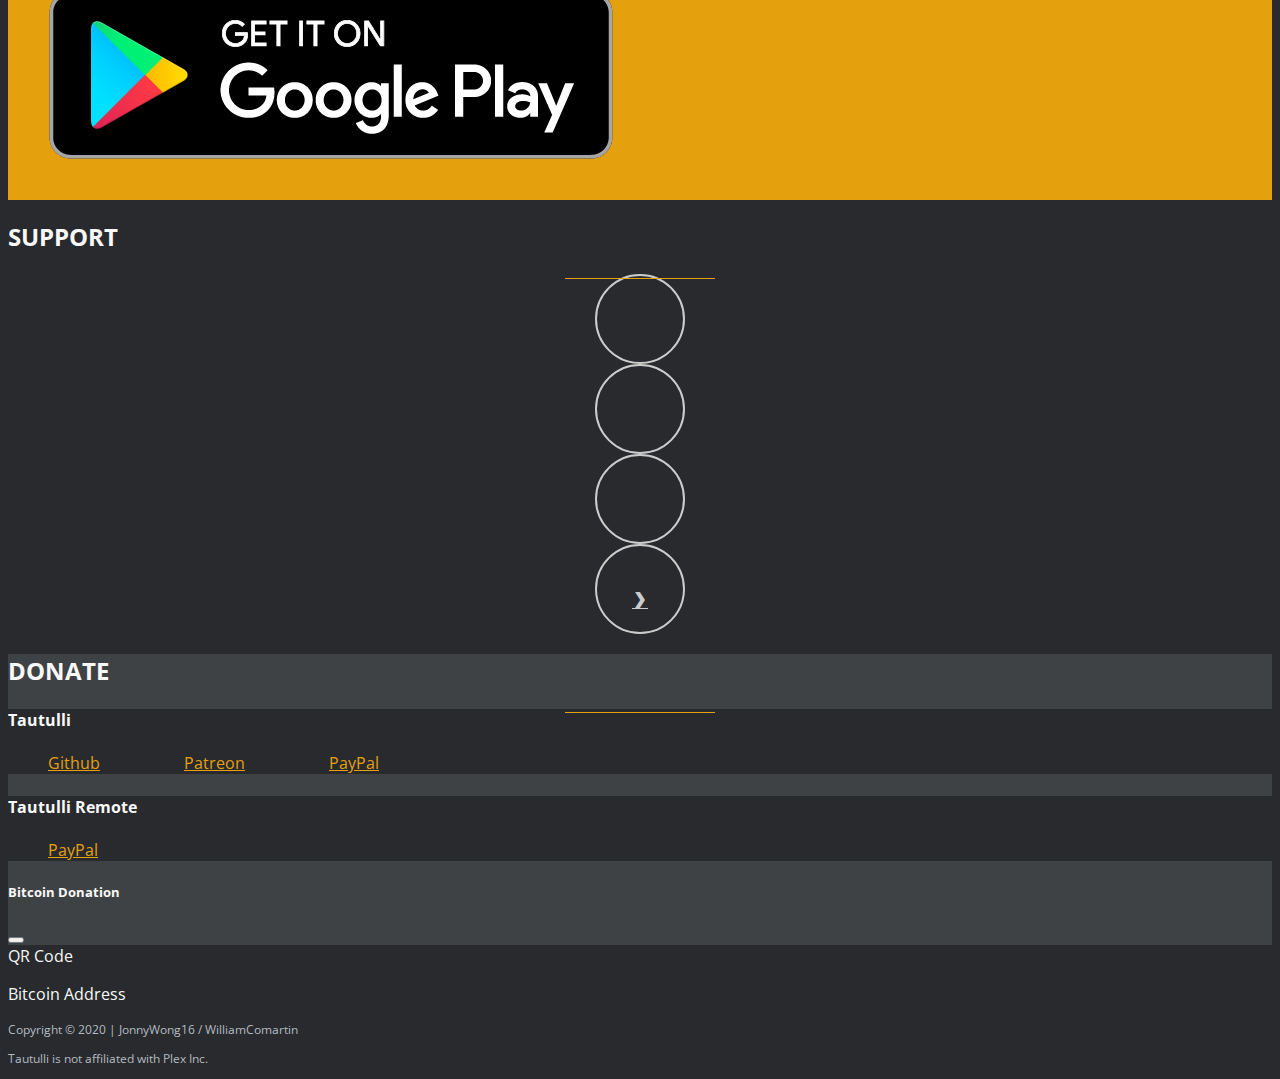
==== commit b77a9542: "Fix typo in Tautulli Remote description" ====
--- a/index.html
+++ b/index.html
@@ -246,7 +246,7 @@
               <small>beta</small>
             </small>
           </sup></h3>
-          <p class="text-gray-chateau">Download the offical app on Android to view stats on the go.</p>
+          <p class="text-gray-chateau">Download the official app on Android to view stats on the go.</p>
         </div>
       </div>
 
@@ -352,7 +352,7 @@
     <div class="row justify-content-md-center">
       <div class="col-md-4">
         <p class="text-center lead">Tautulli</p>
-        <a target="_blank" href="https://github.com/JonnyWong16/plexpy"
+        <a target="_blank" href="https://github.com/Tautulli/Tautulli"
            onclick="gtag('event', 'download', {event_category: 'engagement', event_label: 'Download - Tautulli', variant: 'Tautulli'})">
           <img alt='Get it on GitHub' src='images/github_badge.png' class="img-fluid mx-auto"/>
         </a>
@@ -419,6 +419,10 @@
           <div class="card-body">
             <h4 class="card-title">Tautulli</h4>
 
+            <a target="_blank" href="https://github.com/sponsors/JonnyWong16"
+               onclick="gtag('event', 'donate', {event_category: 'ecommerce', event_label: 'Tautulli - Github', method: 'Github', variant: 'Tautulli'})"
+               class="btn btn-link text-gamboge hover-text-alabaster">
+              <i class="fab fa-github"></i> Github</a>
             <a target="_blank" href="https://www.patreon.com/join/tautulli"
                onclick="gtag('event', 'donate', {event_category: 'ecommerce', event_label: 'Tautulli - Patreon', method: 'Patreon', variant: 'Tautulli'})"
                class="btn btn-link text-gamboge hover-text-alabaster">
@@ -471,7 +475,7 @@
   <div class="container">
     <div class="text-center">
       <div class="footer-content">
-        <p>Copyright &copy; 2018 | JonnyWong16 / WilliamComartin</p>
+        <p>Copyright &copy; 2020 | JonnyWong16 / WilliamComartin</p>
         <p>Tautulli is not affiliated with Plex Inc.</p>
       </div>
     </div>
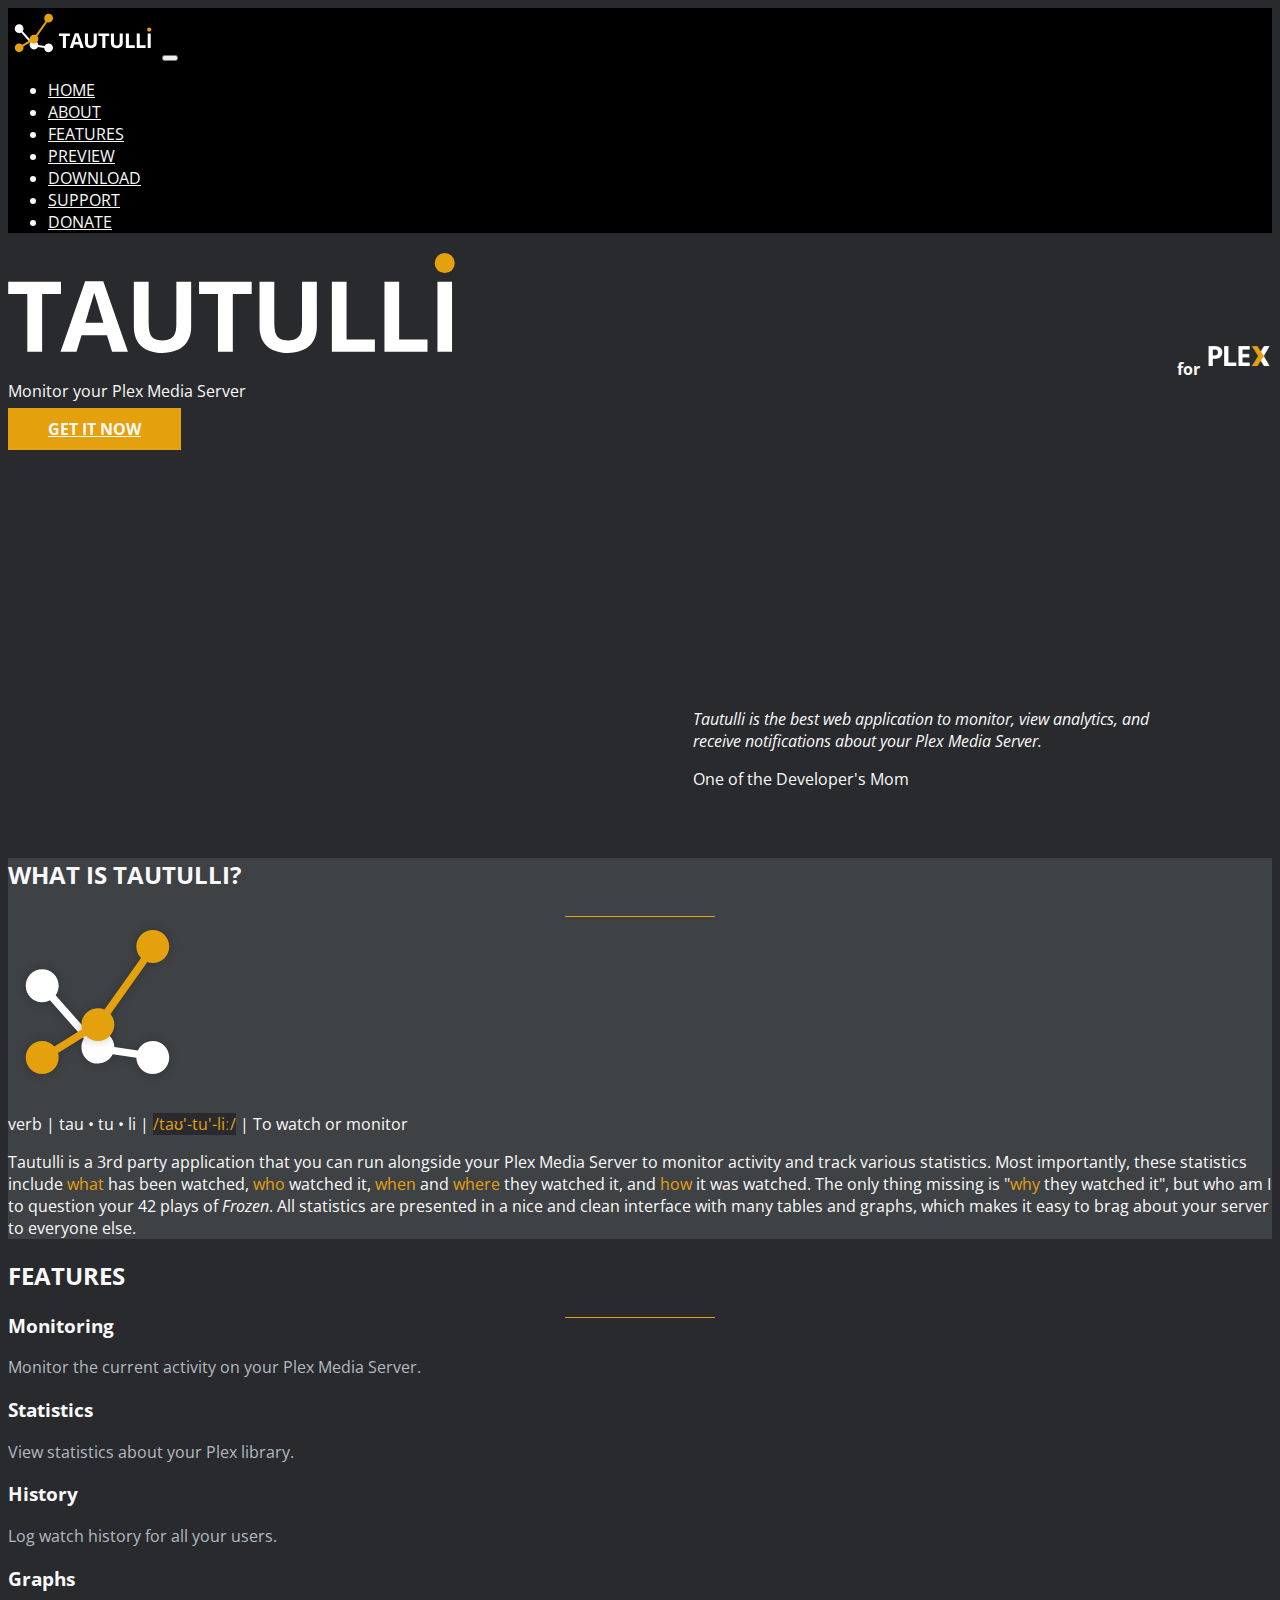
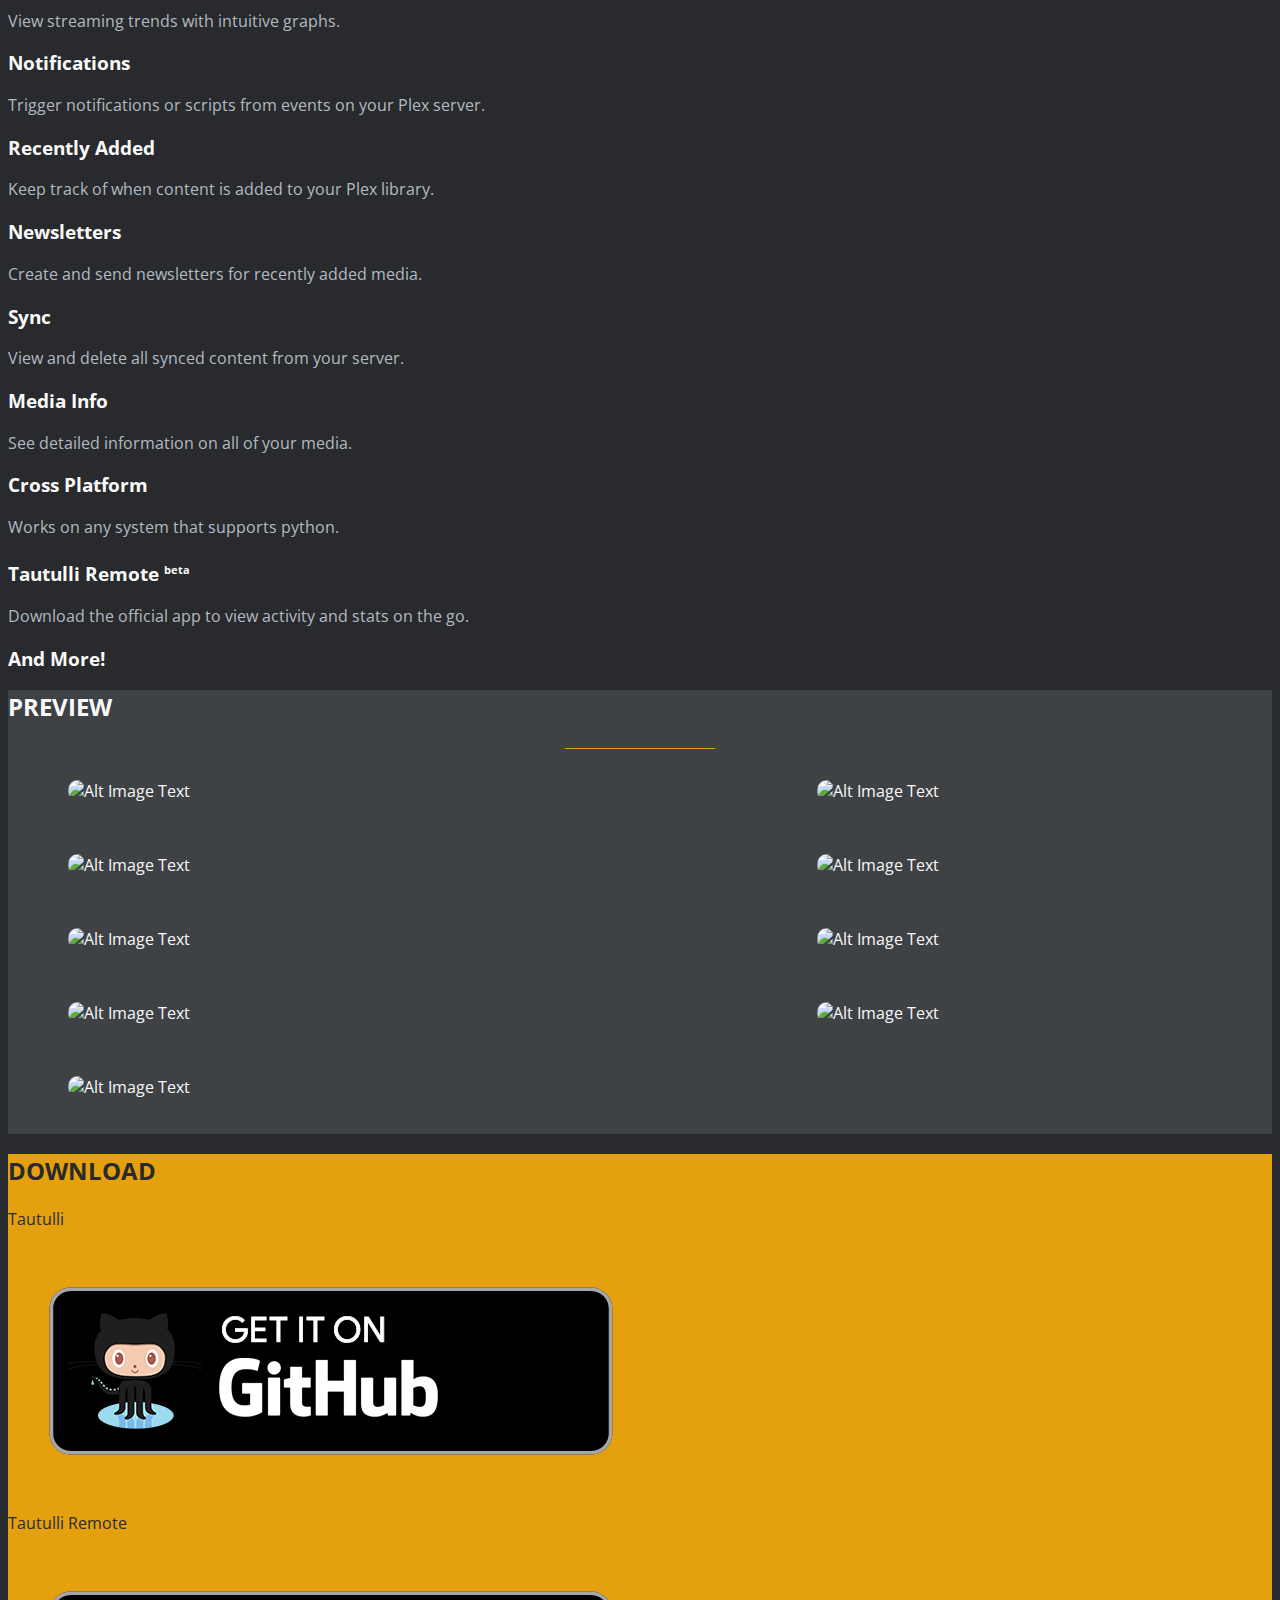
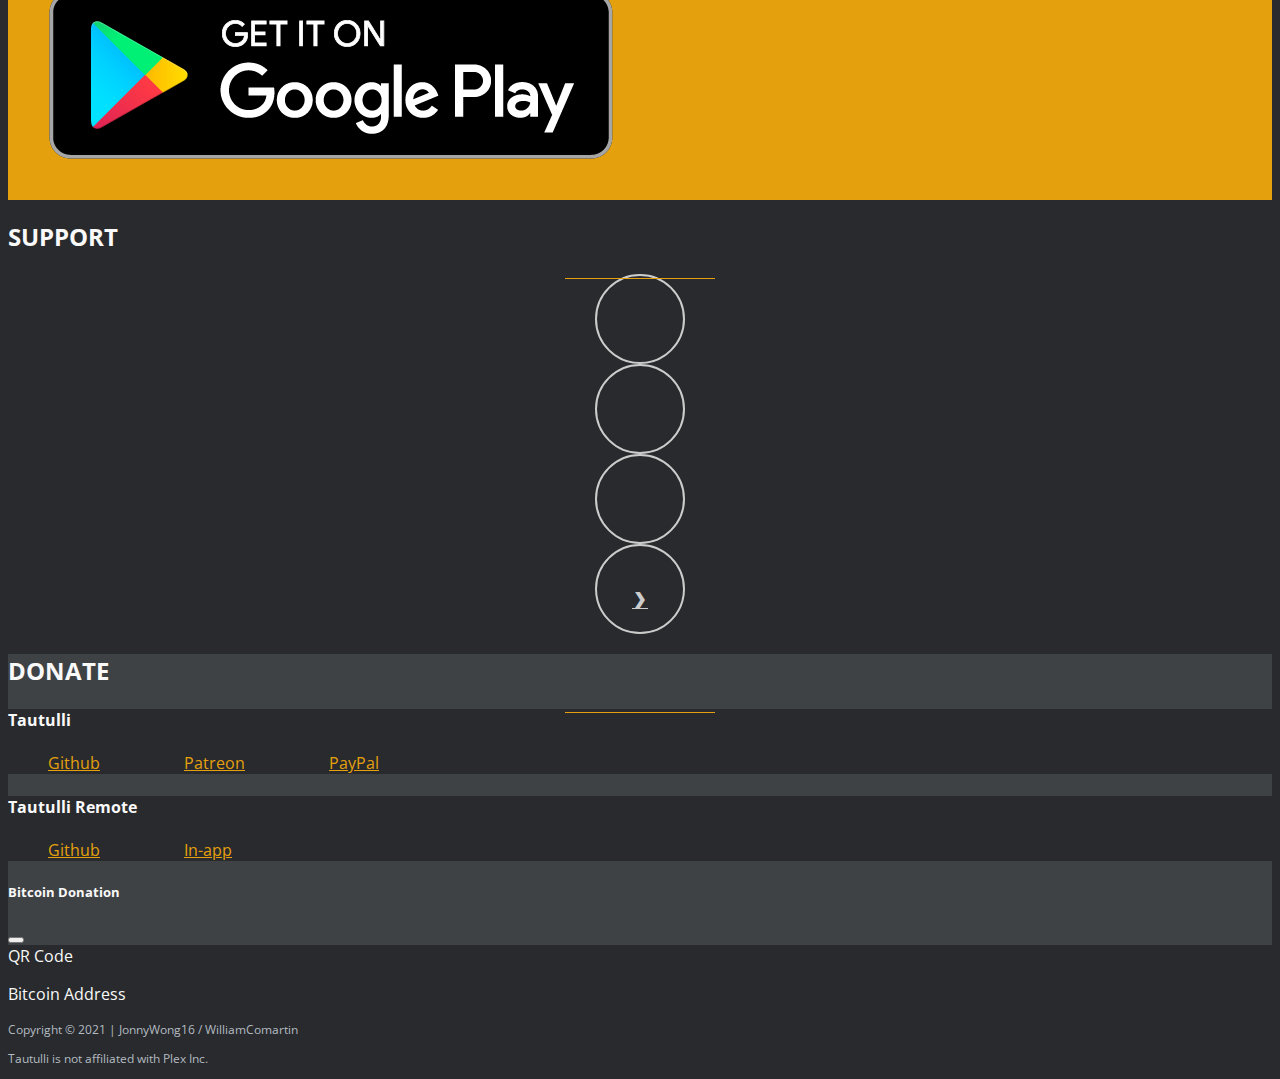
==== commit 316371a5: "Update index.html" ====
--- a/index.html
+++ b/index.html
@@ -12,7 +12,7 @@
   <meta content="Tautulli" property="og:site_name">
   <meta content="website" property="og:type">
   <meta content="https://tautulli.com" property="og:url">
-  <meta content="https://tautulli.com/images/logo.png" property="og:image">
+  <meta content="https://tautulli.com/images/logo-circle.png" property="og:image">
 
   <link rel="shortcut icon" href="images/favicon.ico" type="image/x-icon">
 
@@ -246,7 +246,7 @@
               <small>beta</small>
             </small>
           </sup></h3>
-          <p class="text-gray-chateau">Download the official app on Android to view stats on the go.</p>
+          <p class="text-gray-chateau">Download the official app to view activity and stats on the go.</p>
         </div>
       </div>
 
@@ -359,7 +359,7 @@
       </div>
       <div class="col-md-4">
         <p class="text-center lead">Tautulli Remote</p>
-        <a target="_blank" href='https://play.google.com/store/apps/details?id=com.williamcomartin.plexpyremote'
+        <a target="_blank" href='https://play.google.com/store/apps/details?id=com.tautulli.tautulli_remote'
            onclick="gtag('event', 'download', {event_category: 'engagement', event_label: 'Download - Tautulli Remote', variant: 'Tautulli Remote'})">
           <img alt='Get it on Google Play' src='images/google_play_badge.png' class="img-fluid mx-auto"/>
         </a>
@@ -379,7 +379,7 @@
     <div class="row support-button">
 
       <div class="col-md-3">
-        <a target="_blank" href="https://github.com/Tautulli/Tautulli-Wiki/wiki"
+        <a target="_blank" href="https://github.com/Tautulli/Tautulli/wiki"
            onclick="gtag('event', 'support', {event_category: 'engagement', event_label: 'Github FAQ'})">
           <i class="fab fa-github fa-3x"></i></a>
       </div>
@@ -437,10 +437,13 @@
           <div class="card-body">
             <h4 class="card-title">Tautulli Remote</h4>
 
-            <a target="_blank" href="https://www.paypal.com/cgi-bin/webscr?cmd=_s-xclick&hosted_button_id=ADRXXSWUJF788"
-               onclick="gtag('event', 'donate', {event_category: 'ecommerce', event_label: 'Tautulli Remote - Paypal', method: 'Paypal', variant: 'Tautulli Remote'})"
+            <a target="_blank" href="https://github.com/sponsors/TheMeanCanEHdian"
+               onclick="gtag('event', 'donate', {event_category: 'ecommerce', event_label: 'Tautulli Remote - Github', method: 'Github', variant: 'Tautulli Remote'})"
                class="btn btn-link text-gamboge hover-text-alabaster">
-              <i class="fab fa-paypal"></i> PayPal</a>
+              <i class="fab fa-github"></i> Github</a>
+          <a target="_blank" href="https://play.google.com/store/apps/details?id=com.tautulli.tautulli_remote"
+             class="btn btn-link text-gamboge hover-text-alabaster">
+            <i class="fab fa-android"></i> In-app</a>
           </div>
         </div>
       </div>
@@ -475,7 +478,7 @@
   <div class="container">
     <div class="text-center">
       <div class="footer-content">
-        <p>Copyright &copy; 2020 | JonnyWong16 / WilliamComartin</p>
+        <p>Copyright &copy; 2021 | JonnyWong16 / WilliamComartin</p>
         <p>Tautulli is not affiliated with Plex Inc.</p>
       </div>
     </div>
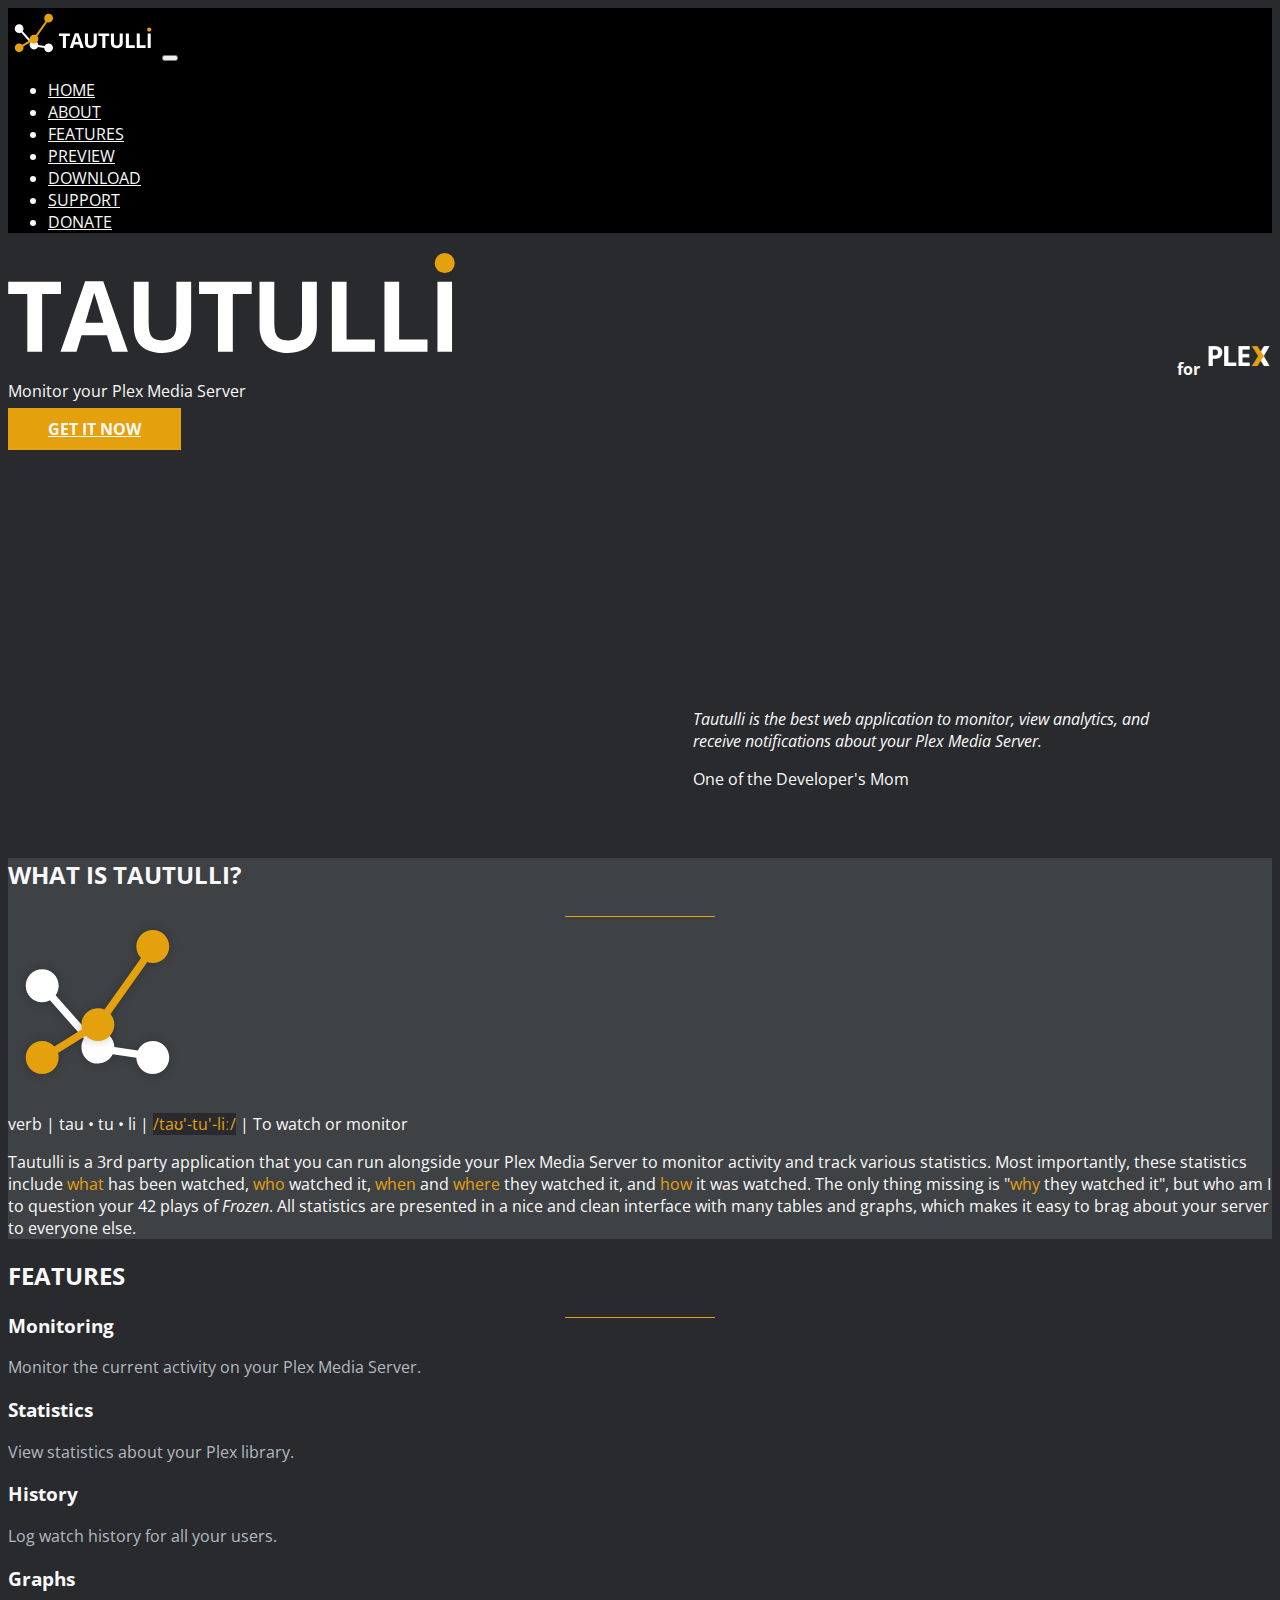
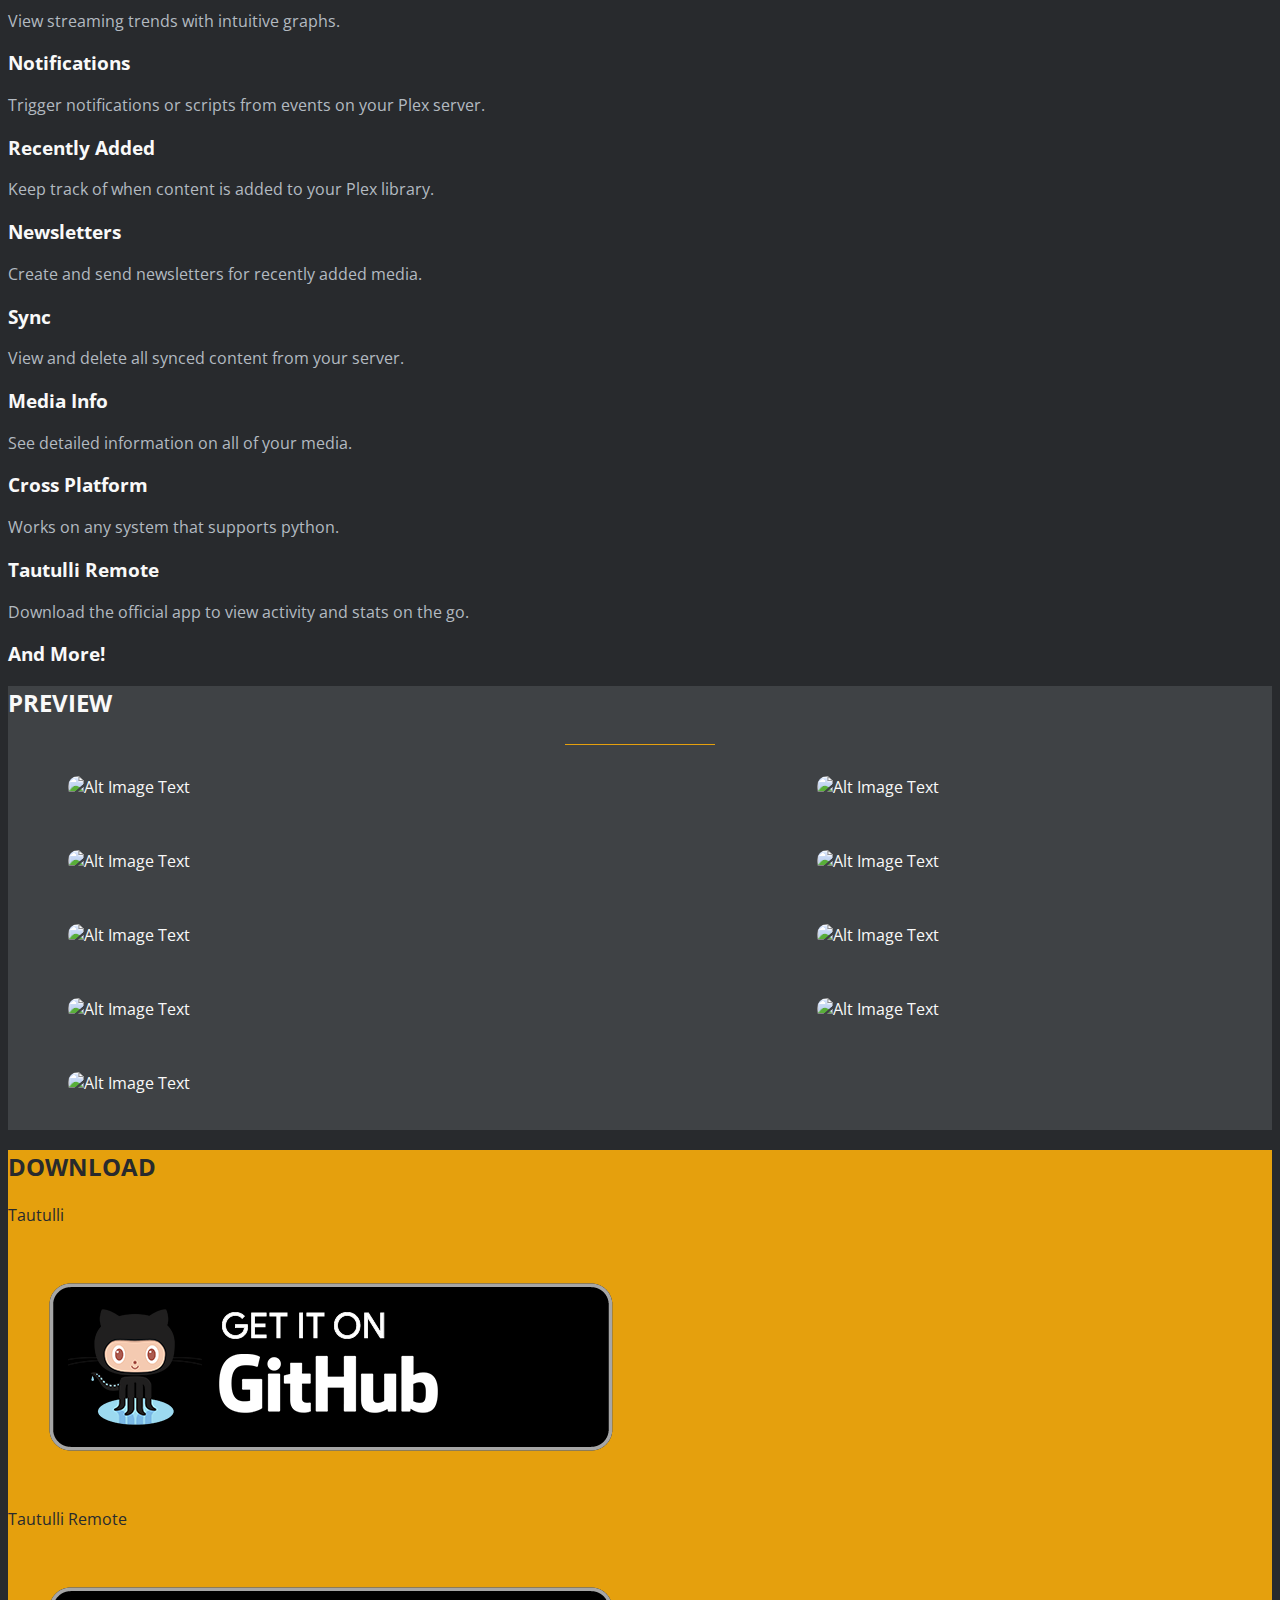
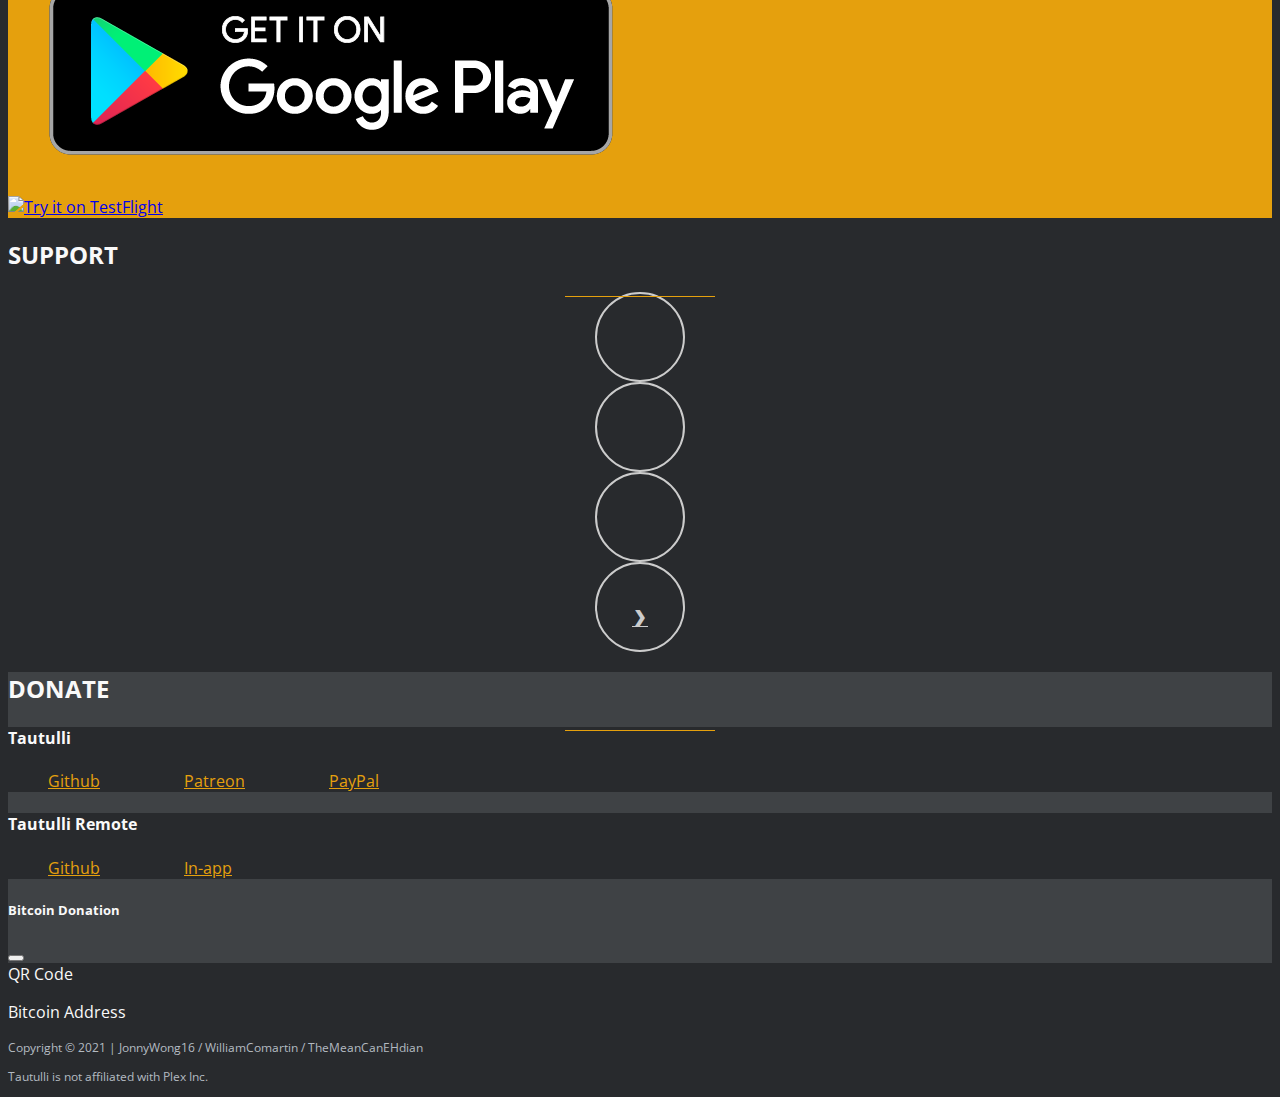
==== commit 6ffcdef5: "Update copyright dates." ====
--- a/index.html
+++ b/index.html
@@ -238,14 +238,11 @@
       <div class="col-md-3 col-sm-6 col-xs-12 text-center">
         <div class="features-item">
           <div class="m-5">
-            <i class="fab fa-android fa-3x"></i>
-          </div>
-
-          <h3>Tautulli Remote <sup>
-            <small>
-              <small>beta</small>
-            </small>
-          </sup></h3>
+            <i class="fab fa-android fa-3x mr-2"></i>
+            <i class="fab fa-apple fa-3x ml-2"></i>
+          </div>
+
+          <h3>Tautulli Remote</h3>
           <p class="text-gray-chateau">Download the official app to view activity and stats on the go.</p>
         </div>
       </div>
@@ -362,6 +359,14 @@
         <a target="_blank" href='https://play.google.com/store/apps/details?id=com.tautulli.tautulli_remote'
            onclick="gtag('event', 'download', {event_category: 'engagement', event_label: 'Download - Tautulli Remote', variant: 'Tautulli Remote'})">
           <img alt='Get it on Google Play' src='images/google_play_badge.png' class="img-fluid mx-auto"/>
+        </a>
+        <!-- <a target="_blank" href=''
+           onclick="gtag('event', 'download', {event_category: 'engagement', event_label: 'Download - Tautulli Remote', variant: 'Tautulli Remote'})">
+          <img alt='Download on the App Store' src='images/app_store_badge.png' class="img-fluid mx-auto"/>
+        </a> -->
+        <a target="_blank" href='https://testflight.apple.com/join/G29OmIm1'
+           onclick="gtag('event', 'download', {event_category: 'engagement', event_label: 'Download - Tautulli Remote', variant: 'Tautulli Remote'})">
+          <img alt='Try it on TestFlight' src='images/test_flight_badge.png' class="img-fluid mx-auto"/>
         </a>
       </div>
     </div>
@@ -444,6 +449,9 @@
           <a target="_blank" href="https://play.google.com/store/apps/details?id=com.tautulli.tautulli_remote"
              class="btn btn-link text-gamboge hover-text-alabaster">
             <i class="fab fa-android"></i> In-app</a>
+          <!-- <a target="_blank" href=""
+             class="btn btn-link text-gamboge hover-text-alabaster">
+            <i class="fab fa-apple"></i> In-app</a> -->
           </div>
         </div>
       </div>
@@ -478,7 +486,7 @@
   <div class="container">
     <div class="text-center">
       <div class="footer-content">
-        <p>Copyright &copy; 2021 | JonnyWong16 / WilliamComartin</p>
+        <p>Copyright &copy; 2021 | JonnyWong16 / WilliamComartin / TheMeanCanEHdian</p>
         <p>Tautulli is not affiliated with Plex Inc.</p>
       </div>
     </div>
--- a/css/styles.css
+++ b/css/styles.css
@@ -131,4 +131,4 @@
   right: 0;
   bottom: 0;
   left: 0;
-}+}
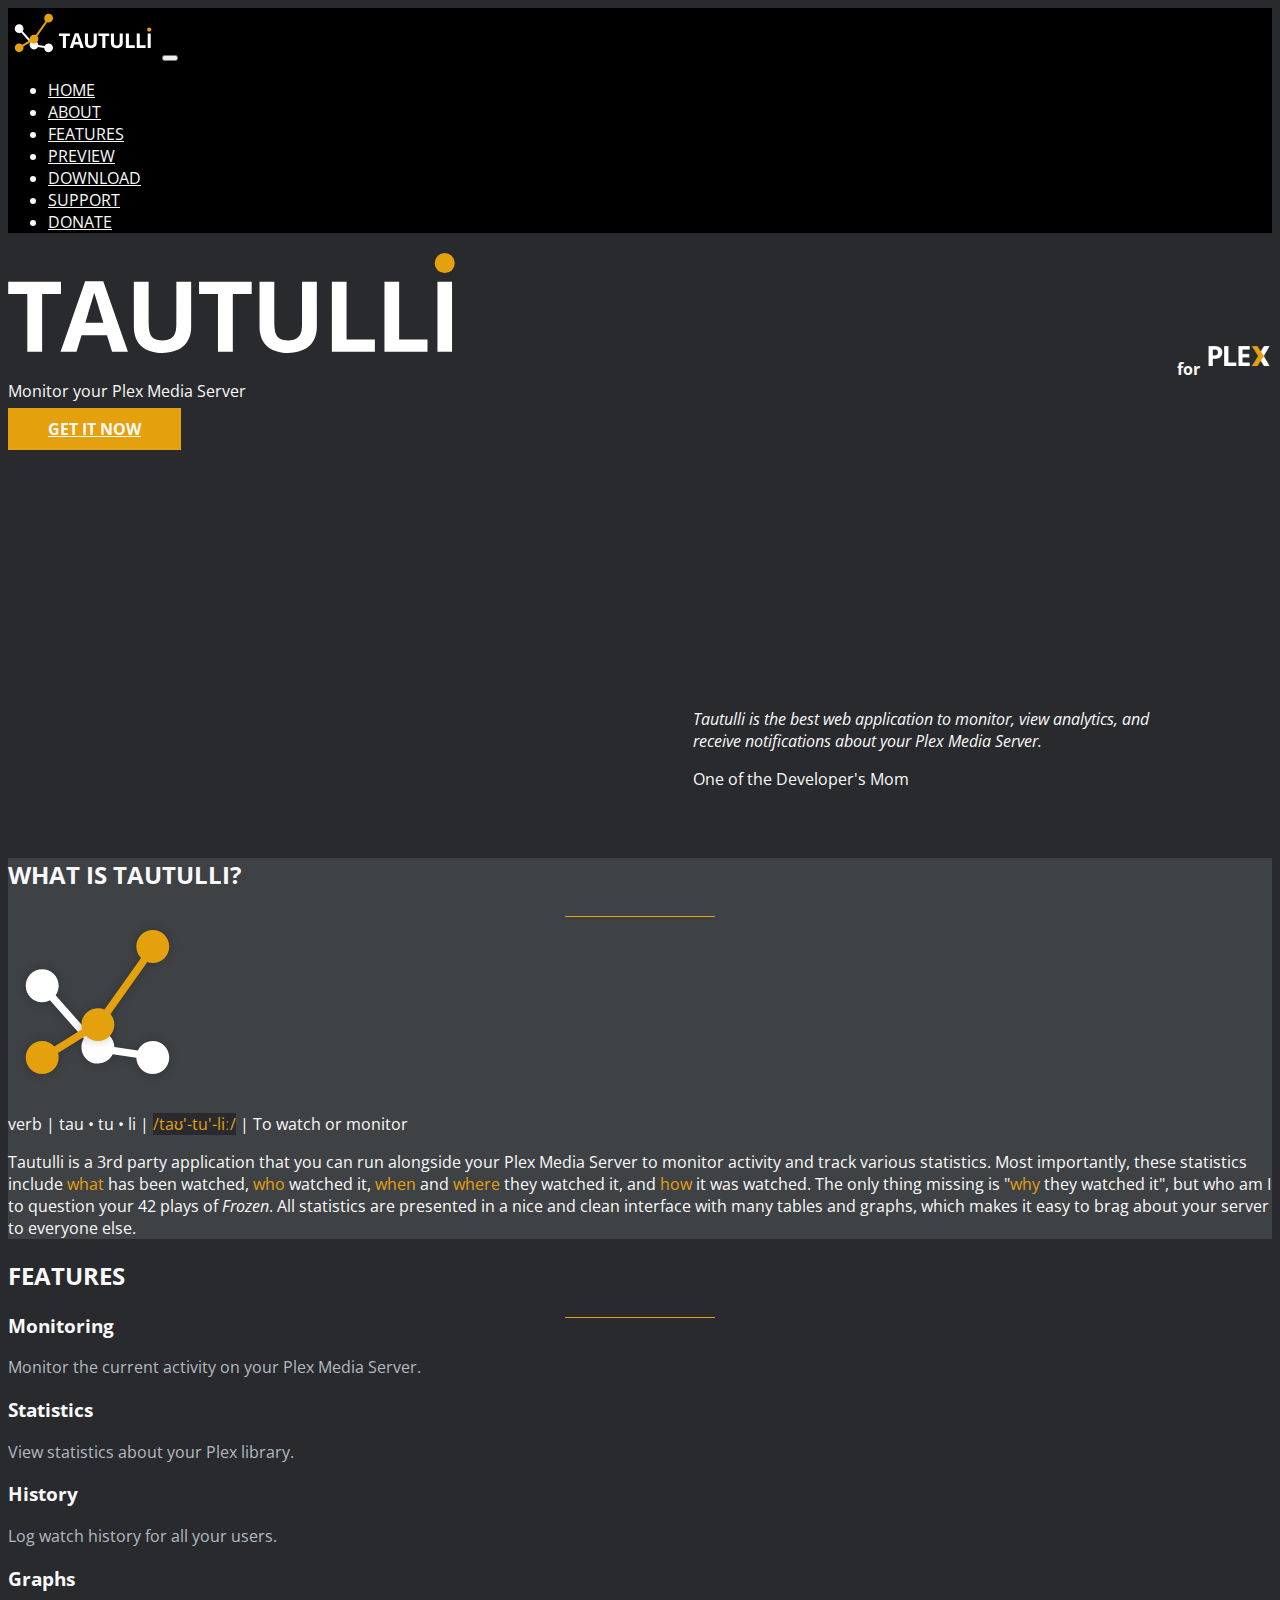
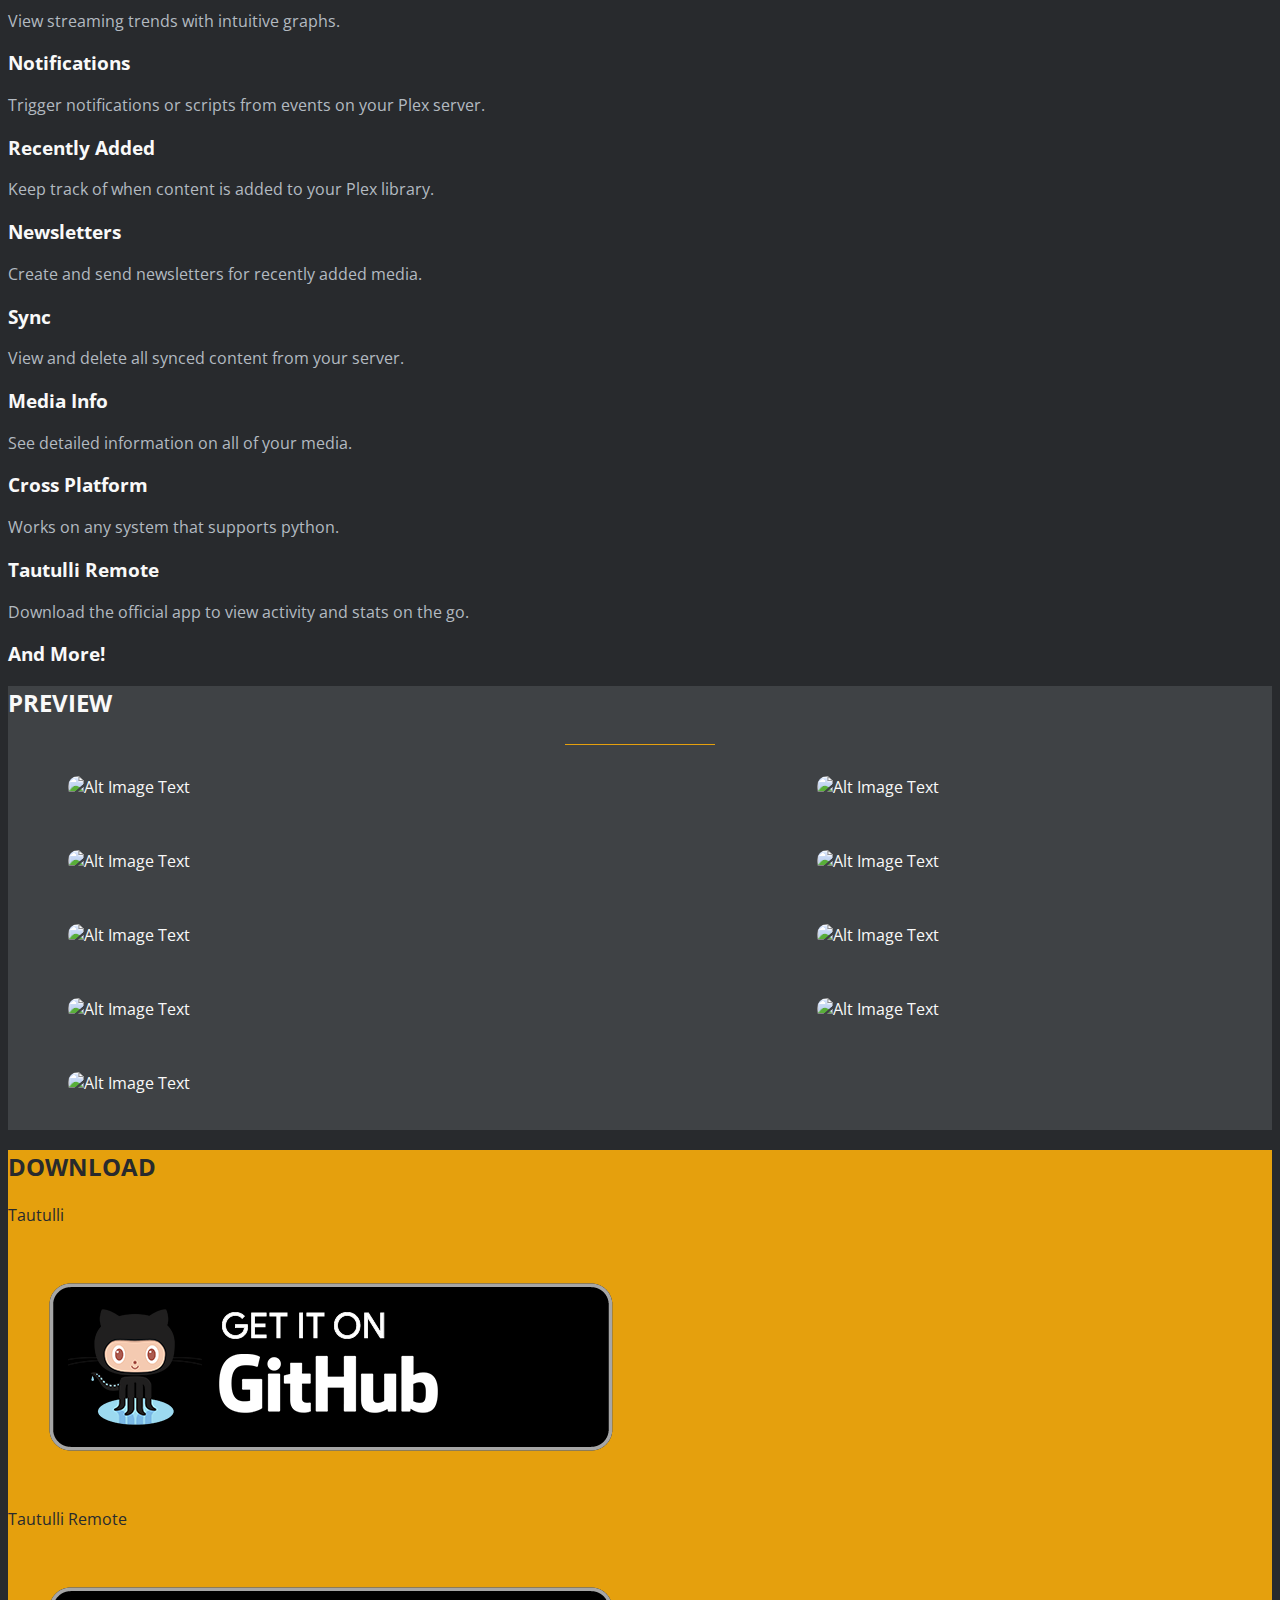
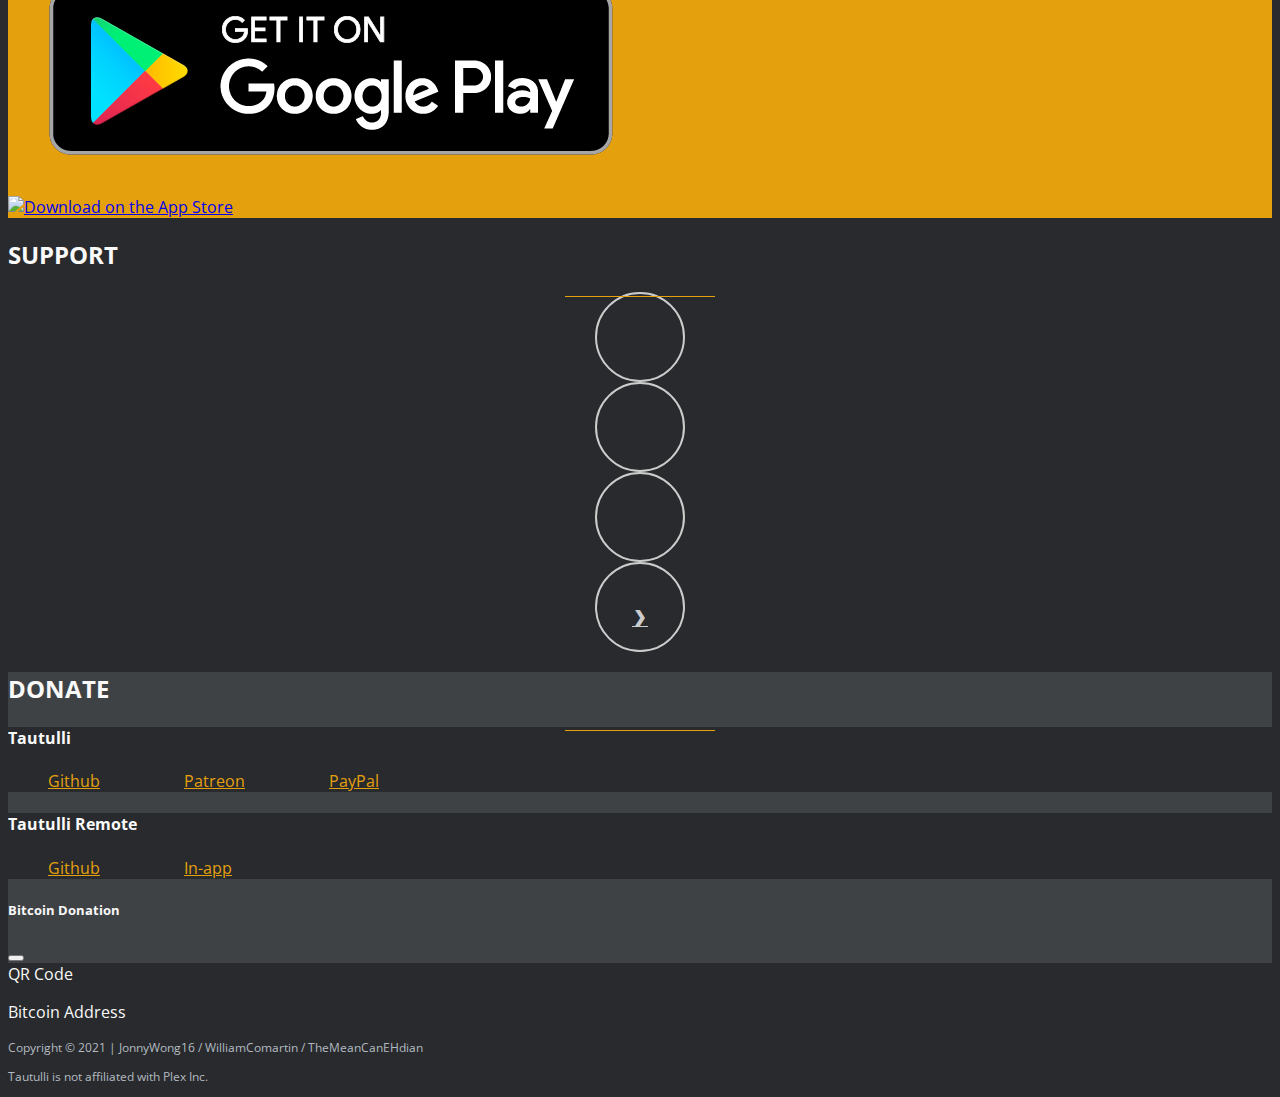
==== commit 4864b0ff: "Update Tautulli Remote App Store link" ====
--- a/index.html
+++ b/index.html
@@ -360,14 +360,10 @@
            onclick="gtag('event', 'download', {event_category: 'engagement', event_label: 'Download - Tautulli Remote', variant: 'Tautulli Remote'})">
           <img alt='Get it on Google Play' src='images/google_play_badge.png' class="img-fluid mx-auto"/>
         </a>
-        <!-- <a target="_blank" href=''
+        <a target="_blank" href='https://apps.apple.com/us/app/tautulli-remote/id1570909086'
            onclick="gtag('event', 'download', {event_category: 'engagement', event_label: 'Download - Tautulli Remote', variant: 'Tautulli Remote'})">
           <img alt='Download on the App Store' src='images/app_store_badge.png' class="img-fluid mx-auto"/>
-        </a> -->
-        <a target="_blank" href='https://testflight.apple.com/join/G29OmIm1'
-           onclick="gtag('event', 'download', {event_category: 'engagement', event_label: 'Download - Tautulli Remote', variant: 'Tautulli Remote'})">
-          <img alt='Try it on TestFlight' src='images/test_flight_badge.png' class="img-fluid mx-auto"/>
-        </a>
+      </a>
       </div>
     </div>
 
